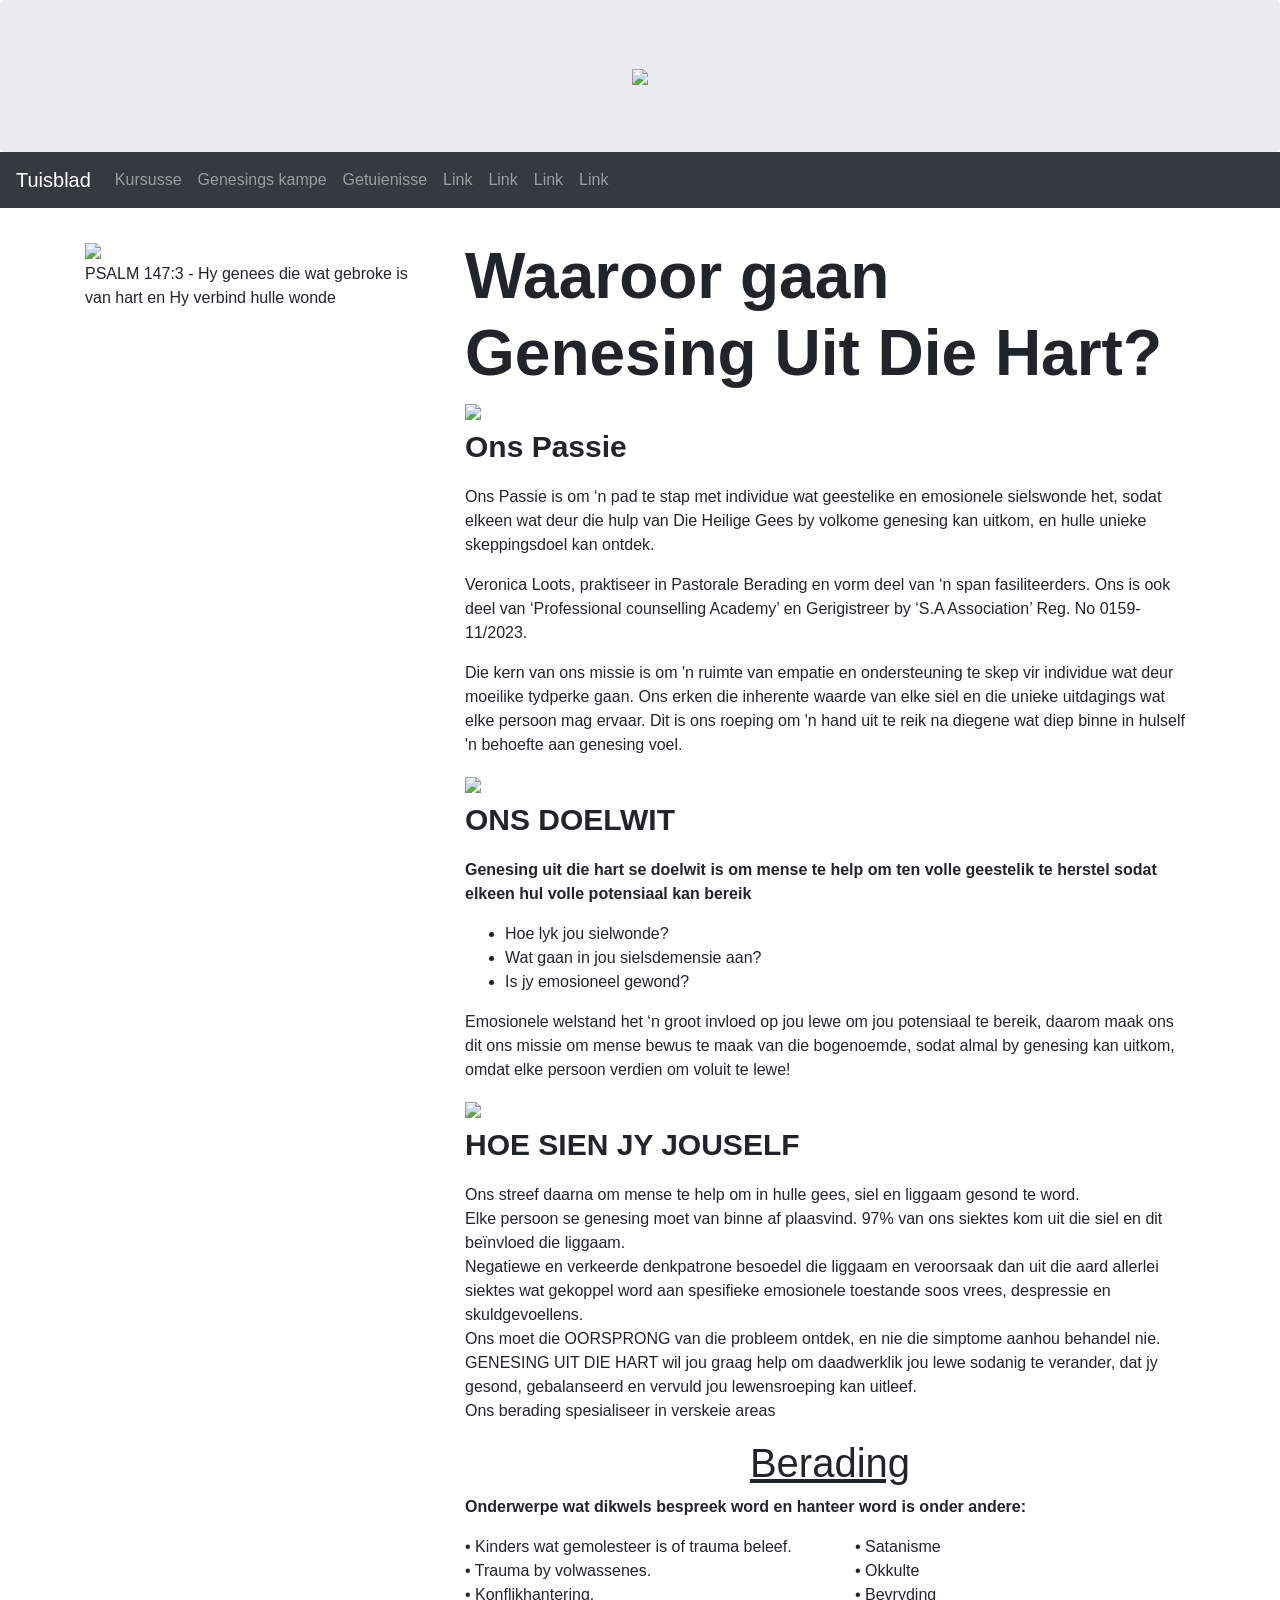
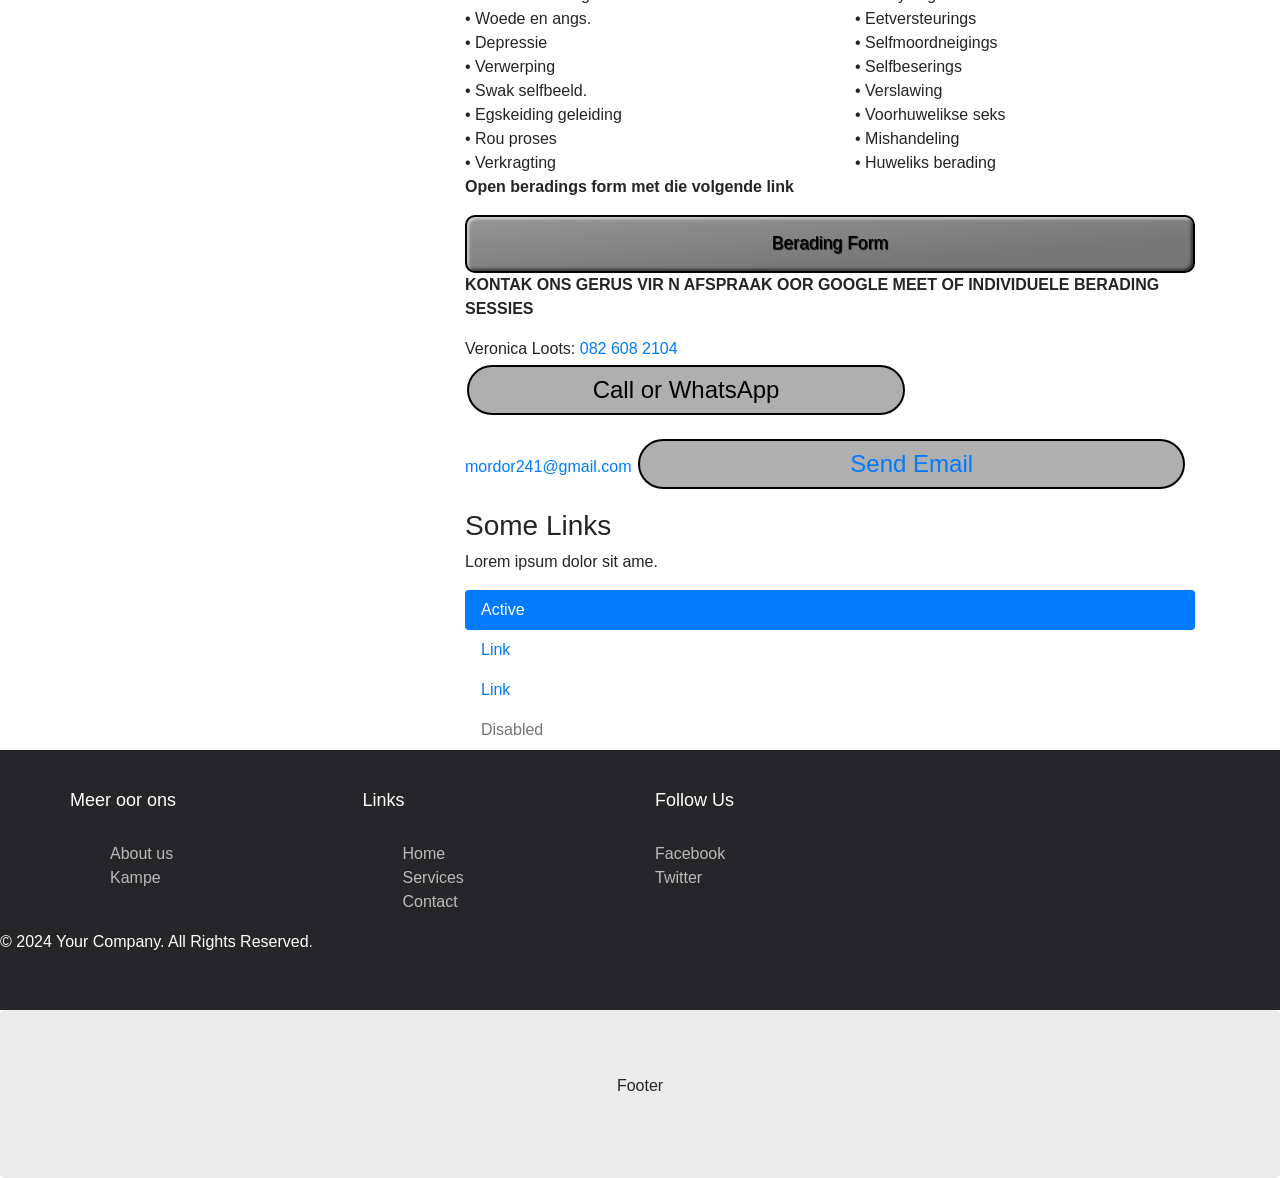
==== index.html @ fda1086a "Add files via upload" ====
<!DOCTYPE html>
<html lang="en">
<head>
  <title>Genesing uit die hart.co.za</title>
  <meta charset="utf-8">
  <meta name="viewport" content="width=device-width, initial-scale=1">
  <link rel="stylesheet" href="https://cdn.jsdelivr.net/npm/bootstrap@4.6.2/dist/css/bootstrap.min.css">
  <script src="https://cdn.jsdelivr.net/npm/jquery@3.7.1/dist/jquery.slim.min.js"></script>
  <script src="https://cdn.jsdelivr.net/npm/popper.js@1.16.1/dist/umd/popper.min.js"></script>
  <script src="https://cdn.jsdelivr.net/npm/bootstrap@4.6.2/dist/js/bootstrap.bundle.min.js"></script>
  <style>
     /* Full screen overlay */
#loader-wrapper {
  position: fixed;
  top: 0;
  left: 0;
  width: 100%;
  height: 100%;
  background: #222;
  display: flex;
  justify-content: center;
  align-items: center;
  z-index: 9999;
  transition: opacity 0.5s ease;
}

/* The animated spinner */
.loader {
  border: 8px solid #f3f3f3;
  border-top: 8px solid #0400ff;
  border-radius: 50%;
  width: 60px;
  height: 60px;
  animation: spin 1s linear infinite;
}

@keyframes spin {
  0% { transform: rotate(0deg); }
  100% { transform: rotate(360deg); }
}

/* Class to hide the loader */
.loader-hidden {
  opacity: 0;
  visibility: hidden;
}
  .fakeimg {
    height: 400x;
    background: #ffffff;
  }
   th, td {
    border-style: solid;
  border-color: #000000;
}
.text-columns {
  column-count: 2;
  column-gap: 50px;
}
 #myDIV{
            background:rgb(94, 133, 139);
            border:3px solid rgb(0, 0, 0);
            padding:5px;
            margin:5px ;
        }
.form {
  border: 2px solid rgb(0, 0, 0);
  line-height: 2.5;
  width: 100%;
  padding: 5px;
  font-size: 1.10rem;
  text-align: center;
  color: rgb(0, 0, 0);
  text-shadow: 1px 1px 1px black;
  border-radius: 10px;
  background-color: rgb(151, 148, 148);
  background-image: linear-gradient(
    to top left,
    rgb(0 0 0 / 0.2),
    rgb(0 0 0 / 0.2) 30%,
    transparent
  );
  box-shadow:
    inset 2px 2px 3px rgb(255 255 255 / 0.6),
    inset -2px -2px 3px rgb(0 0 0 / 0.6);
}

.form:hover {
  background-color: rgb(0, 174, 255);
}

.form:active {
  box-shadow:
    inset -2px -2px 3px rgb(255 255 255 / 0.6),
    inset 2px 2px 3px rgb(0 0 0 / 0.6);
}
.button {
  border: none;
  color: white;
  padding: 16px 32px;
  text-align: center;
  text-decoration: none;
  display: inline-block;
  font-size: 16px;
  margin: 4px 2px;
  transition-duration: 0.4s;
  cursor: pointer;
}

.button1 {
  background-color: rgb(175, 175, 175);
  border-radius: 100px;
  border: 2px solid #000000;
  padding: 5px;
  width: 75%;
  height: 50px;
  color: rgb(0, 0, 0);
}

.button1:hover {
  background-color: #32d8ee;
  color: rgb(0, 0, 0);
}
.button2 {
  background-color: rgb(175, 175, 175);
  border-radius: 100px;
  border: 2px solid #000000;
  padding: 5px;
  width: 60%;
  height: 50px;
  color: rgb(0, 0, 0);
}

.button2:hover {
  background-color: #32d8ee;
  color: rgb(0, 0, 0);
}
.footer {
  background-color: #24262b;
  padding: 40px 0;
  color: #ffffff;
}
.footer-container {
  max-width: 1170px;
  margin: auto;
  display: flex;
  flex-wrap: wrap; /* Allows items to move to the next line on small screens */
}
.footer-col {
  width: 25%; /* Four columns on desktop */
  padding: 0 15px;
}
.footer-col h4 {
  font-size: 18px;
  margin-bottom: 30px;
}
.footer-col ul {
  list-style: none;
}
.footer-col a {
  color: #bbbbbb;
  text-decoration: none;
  display: block;
  transition: 0.3s;
}
.footer-col a:hover {
  color: #ffffff;
  padding-left: 8px;
}

/* 3. Media Queries for Responsiveness */
@media (max-width: 767px) {
  .footer-col {
    width: 50%; /* Two columns on tablets */
    margin-bottom: 30px;
  }
}
@media (max-width: 574px) {
  .footer-col {
    width: 100%; /* Single column on phones */
  }
}
  </style>
</head>
<body>
  <div id="loader-wrapper">
  <div class="loader"></div>
</div>

<div class="jumbotron text-center" style="margin-bottom:0">
   <img src="IMG./Genesinguitdiehartondek.png" style="max-width:100%;height:auto;">
</div>

<nav class="navbar navbar-expand-sm bg-dark navbar-dark">
  <a class="navbar-brand" href="index.html">Tuisblad</a>
  <button class="navbar-toggler" type="button" data-toggle="collapse" data-target="#collapsibleNavbar">
    <span class="navbar-toggler-icon"></span>
  </button>
  <div class="collapse navbar-collapse" id="collapsibleNavbar">
    <ul class="navbar-nav">
      <li class="nav-item">
        <a class="nav-link" href="Kursusse.html">Kursusse</a>
      </li>
      <li class="nav-item">
        <a class="nav-link" href="Hartskampe.html">Genesings kampe</a>
      </li>
      <li class="nav-item">
        <a class="nav-link" href="Getuienisse.html">Getuienisse</a>
      </li>
      <li class="nav-item">
        <a class="nav-link" href="#">Link</a>
      </li>
      <li class="nav-item">
        <a class="nav-link" href="#">Link</a>
      </li>  
      <li class="nav-item">
        <a class="nav-link" href="#">Link</a>
      </li>
      <li class="nav-item">
        <a class="nav-link" href="#">Link</a>
      </li>  
    </ul>
  </div>  
</nav>

<div class="container" style="margin-top:30px">
  <div class="row">
    <div class="col-sm-4">
      
      
      <div class="fakeimg"><img src="IMG./genesinguitdiehart.png" style="max-width:100%;height:100%;"></div>
      <p>PSALM 147:3 - Hy genees die wat gebroke is van hart en Hy verbind hulle wonde</p>

      <hr class="d-sm-none">
    </div>
    <div class="col-sm-8">
      <h2 style="font-size:5vw"><b>Waaroor gaan Genesing Uit Die Hart?</b></h2>
      
      <div class="fakeimg"><img src="IMG./Help.jpg" style="max-width:100%;height:100%;"></div>
      <p style="font-size:30px"><b>Ons Passie</b></p>
      <p>Ons Passie is om ‘n pad te stap met individue wat geestelike en emosionele sielswonde het, sodat elkeen wat deur die hulp van Die Heilige Gees by volkome genesing kan uitkom, en hulle unieke skeppingsdoel kan ontdek.</p>
<p>Veronica Loots, praktiseer in Pastorale Berading en vorm deel van ‘n span fasiliteerders.
Ons is ook deel van ‘Professional counselling Academy’ en Gerigistreer by ‘S.A Association’ Reg. No 0159-11/2023.</p>

<p>Die kern van ons missie is om 'n ruimte van empatie en ondersteuning te skep vir individue wat deur moeilike tydperke gaan. Ons erken die inherente waarde van elke siel en die unieke uitdagings wat elke persoon mag ervaar. Dit is ons roeping om 'n hand uit te reik na diegene wat diep binne in hulself 'n behoefte aan genesing voel.
  </p>
  
    <hr class="d-sm-none">
    
    
      <div class="fakeimg"><img src="IMG./Praise.jpg" style="max-width:100%;height:100%;"></div>
      <p style="font-size:30px"><b>ONS DOELWIT</b>
      </p>
      <p style="font-size:16px"><b>Genesing uit die hart se doelwit is om mense te help om ten volle geestelik te herstel sodat elkeen hul volle potensiaal kan bereik</b>
      </p>

      <ul>
  <li>Hoe lyk jou sielwonde?</li>
  <li>Wat gaan in jou sielsdemensie aan?</li>
  <li>Is jy emosioneel gewond?</li>
</ul>

<p>Emosionele welstand het ‘n groot invloed op jou lewe om jou potensiaal te bereik, daarom maak ons dit ons missie om mense bewus te maak van die bogenoemde, sodat almal by genesing kan uitkom, omdat elke persoon verdien om voluit te lewe!</p>
<hr class="d-sm-none">
      <div class="fakeimg"><img src="IMG./Hurt.jpg" style="max-width:100%;height:100%;"></div>
      <p style="font-size:30px"><b>HOE SIEN JY JOUSELF</b>
      </p>
      <p style="font-size:16px">Ons streef daarna om mense te help om in hulle gees, siel en liggaam gesond te word.<br>

Elke persoon se genesing moet van binne af plaasvind. 97% van ons siektes kom uit die siel en dit beïnvloed die liggaam.<br>
Negatiewe en verkeerde denkpatrone besoedel die liggaam en veroorsaak dan uit die aard allerlei siektes wat gekoppel word aan spesifieke emosionele toestande soos vrees, despressie en skuldgevoellens.<br>

Ons moet die OORSPRONG van die probleem ontdek, en nie die simptome aanhou behandel nie. <br>GENESING UIT DIE HART wil jou graag help om daadwerklik jou lewe sodanig te verander, dat jy gesond, gebalanseerd en vervuld jou lewensroeping kan uitleef.<br>
Ons berading spesialiseer in verskeie areas
      </p>
    <hr class="d-sm-none">
    <h1 style="text-align:center;"><u>Berading</u></h1>
    <p><b>Onderwerpe wat dikwels bespreek word en hanteer word is onder andere:</b></p>
     <div class="text-columns" style="font-size 3vw">
• Kinders wat gemolesteer is of trauma beleef.<br>
• Trauma by volwassenes.<br>
• Konflikhantering.<br>
• Woede en angs.<br>
• Depressie<br>
• Verwerping<br>
• Swak selfbeeld.<br>
• Egskeiding geleiding<br>
• Rou proses<br>
• Verkragting<br>
• Satanisme<br>
• Okkulte<br>
• Bevryding<br>
• Eetversteurings<br>
• Selfmoordneigings<br>
• Selfbeserings<br>
• Verslawing<br>
• Voorhuwelikse seks<br>
• Mishandeling<br>
• Huweliks berading<br>
 
</div>
<hr class="d-sm-none">
<p><b>Open beradings form met die volgende link</b></p>
<button  class="berading form" type="button" id="toggleDivButton" onclick="toggleDiv()">Berading Form </button>
<div id="myDIV" style="display:none;"><iframe src="https://docs.google.com/forms/d/e/1FAIpQLScS2QBJD5Q4GXz-WVVKVIwo5DK0LX2pcxF8v2shUkhgLqDm-A/viewform?embedded=true" width="100%" height="2003" frameborder="0" marginheight="0" marginwidth="0">Loading…</iframe></div>
<p><b>KONTAK ONS GERUS VIR N AFSPRAAK OOR GOOGLE MEET OF INDIVIDUELE BERADING SESSIES</b></p>
<p>Veronica Loots: <a href="tel:0826082104">082 608 2104</a><br><a href="tel:0826082104">
  <button class="button button2" style="font-size:24px">Call or WhatsApp <i class="fa fa-phone"></i></button></a>
</p>
<div>  <a href="13 JUNIE 2026.pdf" download="13 JUNIE 2026.pdf" target="_blank">mordor241@gmail.com</a> <button class="button button1" style="font-size:24px"> <a href="13 JUNIE 2026.pdf" download="13 JUNIE 2026.pdf" target="_blank">Send Email</a></button></div>
<hr class="d-sm-none">
<p>
  
</p>



<script>
    function toggleDiv() {
        var x = document.getElementById("myDIV");
        if (x.style.display === "none") {
            x.style.display = "block";
        } else {
            x.style.display = "none";
        }
    }
    window.addEventListener("load", () => {
  const loader = document.getElementById("loader-wrapper");
  loader.classList.add("loader-hidden");
});
function setCookie(cname, cvalue, exdays) {
  const d = new Date();
  d.setTime(d.getTime() + (exdays * 24 * 60 * 60 * 1000));
  let expires = "expires="+d.toUTCString();
  document.cookie = cname + "=" + cvalue + ";" + expires + ";path=/";
}

function getCookie(cname) {
  let name = cname + "=";
  let ca = document.cookie.split(';');
  for(let i = 0; i < ca.length; i++) {
    let c = ca[i];
    while (c.charAt(0) == ' ') {
      c = c.substring(1);
    }
    if (c.indexOf(name) == 0) {
      return c.substring(name.length, c.length);
    }
  }
  return "";
}

function checkCookie() {
  let user = getCookie("username");
  if (user != "") {
    alert("Welcome again " + user);
  } else {
    user = prompt("Please enter your name:", "");
    if (user != "" && user != null) {
      setCookie("username", user, 365);
    }
  }
}
</script>

      <h3>Some Links</h3>
      <p>Lorem ipsum dolor sit ame.</p>
      <ul class="nav nav-pills flex-column">
        <li class="nav-item">
          <a class="nav-link active" href="#">Active</a>
        </li>
        <li class="nav-item">
          <a class="nav-link" href="#">Link</a>
        </li>
        <li class="nav-item">
          <a class="nav-link" href="#">Link</a>
        </li>
        <li class="nav-item">
          <a class="nav-link disabled" href="#">Disabled</a>
        </li>
      </ul>
    </div>
  </div>
</div>
</div>

<footer class="footer">
  <div class="footer-container">
    <div class="footer-col">
      <h4>Meer oor ons</h4>
      <ul>
        <li><a href="#">About us</a></li>
        <li><a href="#">Kampe</a></li>
      </ul>
    </div>
    <div class="footer-col">
      <h4>Links</h4>
      <ul>
        <li><a href="#">Home</a></li>
        <li><a href="#">Services</a></li>
        <li><a href="#">Contact</a></li>
      </ul>
    </div>
    <div class="footer-col">
      <h4>Follow Us</h4>
      <div class="social-links">
        <a href="#">Facebook</a>
        <a href="#">Twitter</a>
      </div>
    </div>
  </div>
  <div class="footer-bottom">
    <p>&copy; 2024 Your Company. All Rights Reserved.</p>
  </div>
</footer>
<div class="jumbotron text-center" style="margin-bottom:0">
  <p>Footer</p>
</div>

</body>
</html>
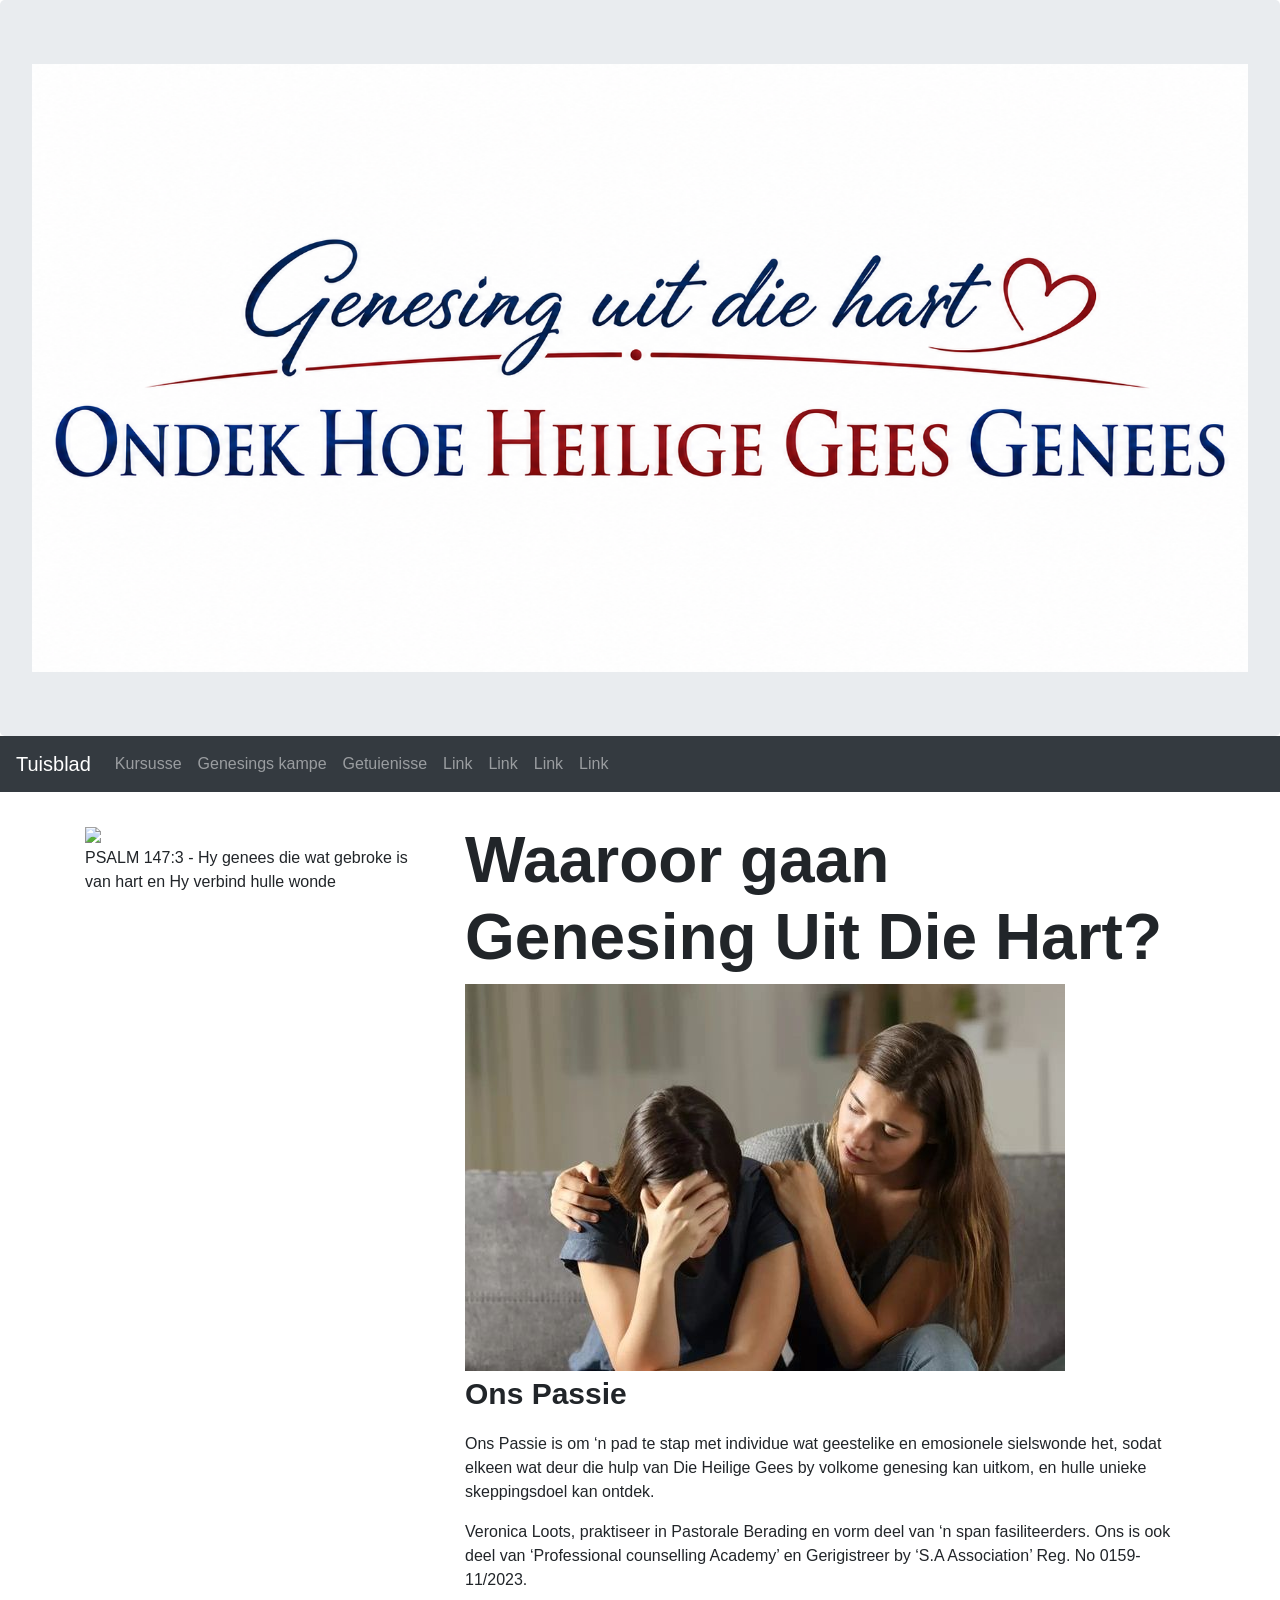
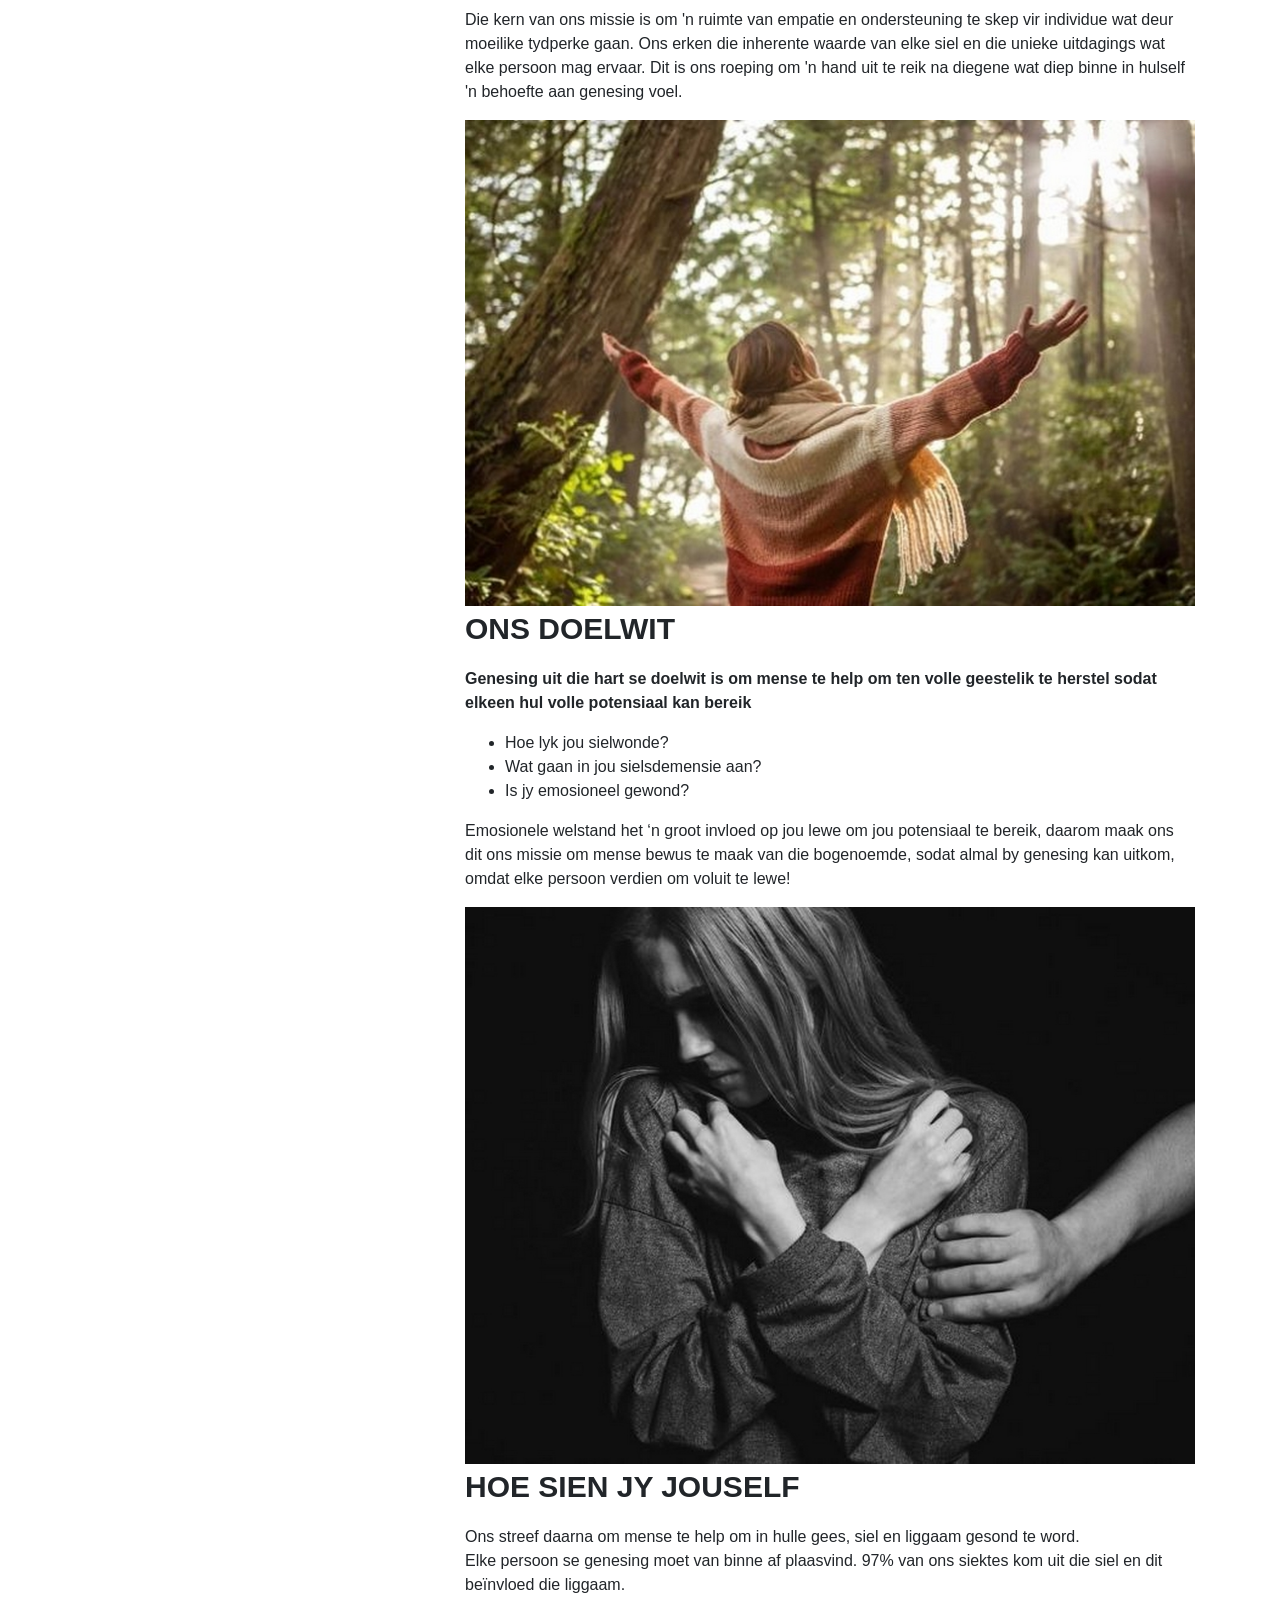
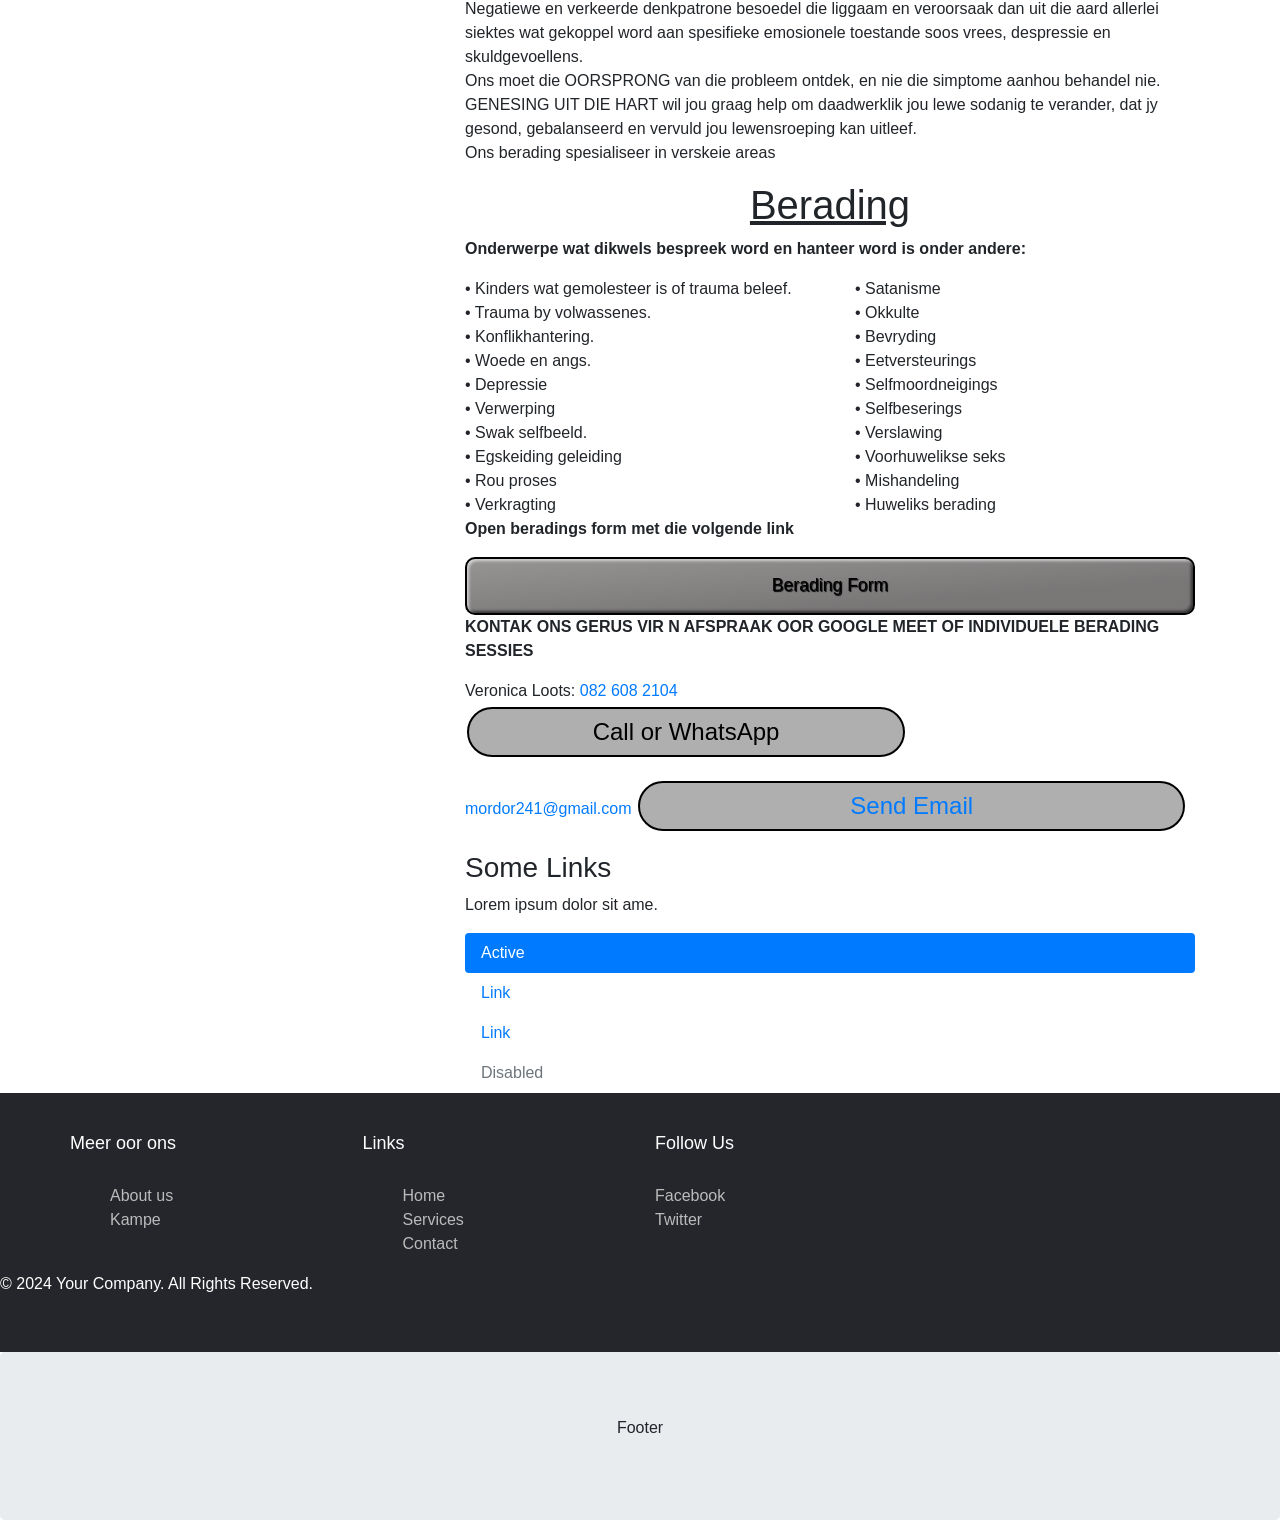
==== commit 0e8aa021: "Changes made" ====
--- a/index.html
+++ b/index.html
@@ -187,7 +187,7 @@
 </div>
 
 <div class="jumbotron text-center" style="margin-bottom:0">
-   <img src="IMG./Genesinguitdiehartondek.png" style="max-width:100%;height:auto;">
+   <img src="Genesinguitdiehartondek.png" style="max-width:100%;height:auto;">
 </div>
 
 <nav class="navbar navbar-expand-sm bg-dark navbar-dark">
@@ -227,7 +227,7 @@
     <div class="col-sm-4">
       
       
-      <div class="fakeimg"><img src="IMG./genesinguitdiehart.png" style="max-width:100%;height:100%;"></div>
+      <div class="fakeimg"><img src="genesinguitdiehart.png" style="max-width:100%;height:100%;"></div>
       <p>PSALM 147:3 - Hy genees die wat gebroke is van hart en Hy verbind hulle wonde</p>
 
       <hr class="d-sm-none">
@@ -235,7 +235,7 @@
     <div class="col-sm-8">
       <h2 style="font-size:5vw"><b>Waaroor gaan Genesing Uit Die Hart?</b></h2>
       
-      <div class="fakeimg"><img src="IMG./Help.jpg" style="max-width:100%;height:100%;"></div>
+      <div class="fakeimg"><img src="Help.jpg" style="max-width:100%;height:100%;"></div>
       <p style="font-size:30px"><b>Ons Passie</b></p>
       <p>Ons Passie is om ‘n pad te stap met individue wat geestelike en emosionele sielswonde het, sodat elkeen wat deur die hulp van Die Heilige Gees by volkome genesing kan uitkom, en hulle unieke skeppingsdoel kan ontdek.</p>
 <p>Veronica Loots, praktiseer in Pastorale Berading en vorm deel van ‘n span fasiliteerders.
@@ -247,7 +247,7 @@
     <hr class="d-sm-none">
     
     
-      <div class="fakeimg"><img src="IMG./Praise.jpg" style="max-width:100%;height:100%;"></div>
+      <div class="fakeimg"><img src="Praise.jpg" style="max-width:100%;height:100%;"></div>
       <p style="font-size:30px"><b>ONS DOELWIT</b>
       </p>
       <p style="font-size:16px"><b>Genesing uit die hart se doelwit is om mense te help om ten volle geestelik te herstel sodat elkeen hul volle potensiaal kan bereik</b>
@@ -261,7 +261,7 @@
 
 <p>Emosionele welstand het ‘n groot invloed op jou lewe om jou potensiaal te bereik, daarom maak ons dit ons missie om mense bewus te maak van die bogenoemde, sodat almal by genesing kan uitkom, omdat elke persoon verdien om voluit te lewe!</p>
 <hr class="d-sm-none">
-      <div class="fakeimg"><img src="IMG./Hurt.jpg" style="max-width:100%;height:100%;"></div>
+      <div class="fakeimg"><img src="Hurt.jpg" style="max-width:100%;height:100%;"></div>
       <p style="font-size:30px"><b>HOE SIEN JY JOUSELF</b>
       </p>
       <p style="font-size:16px">Ons streef daarna om mense te help om in hulle gees, siel en liggaam gesond te word.<br>
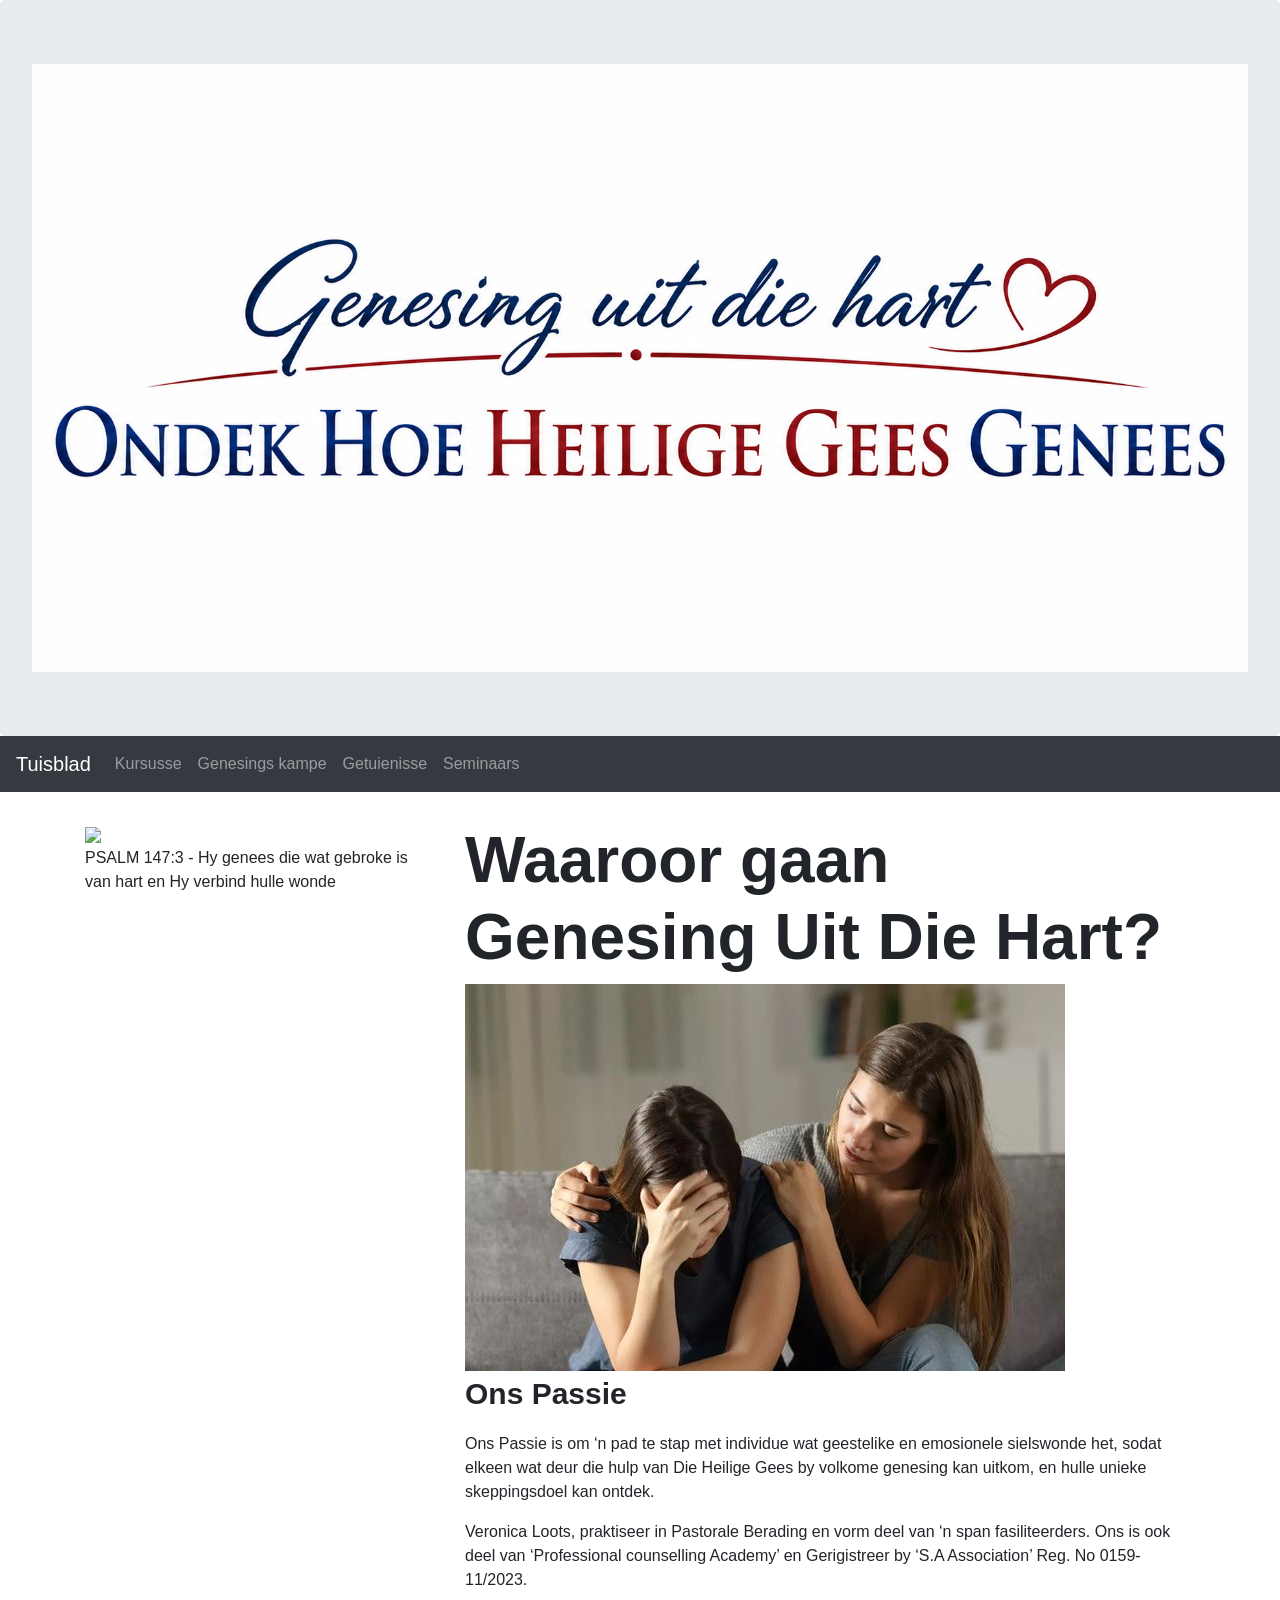
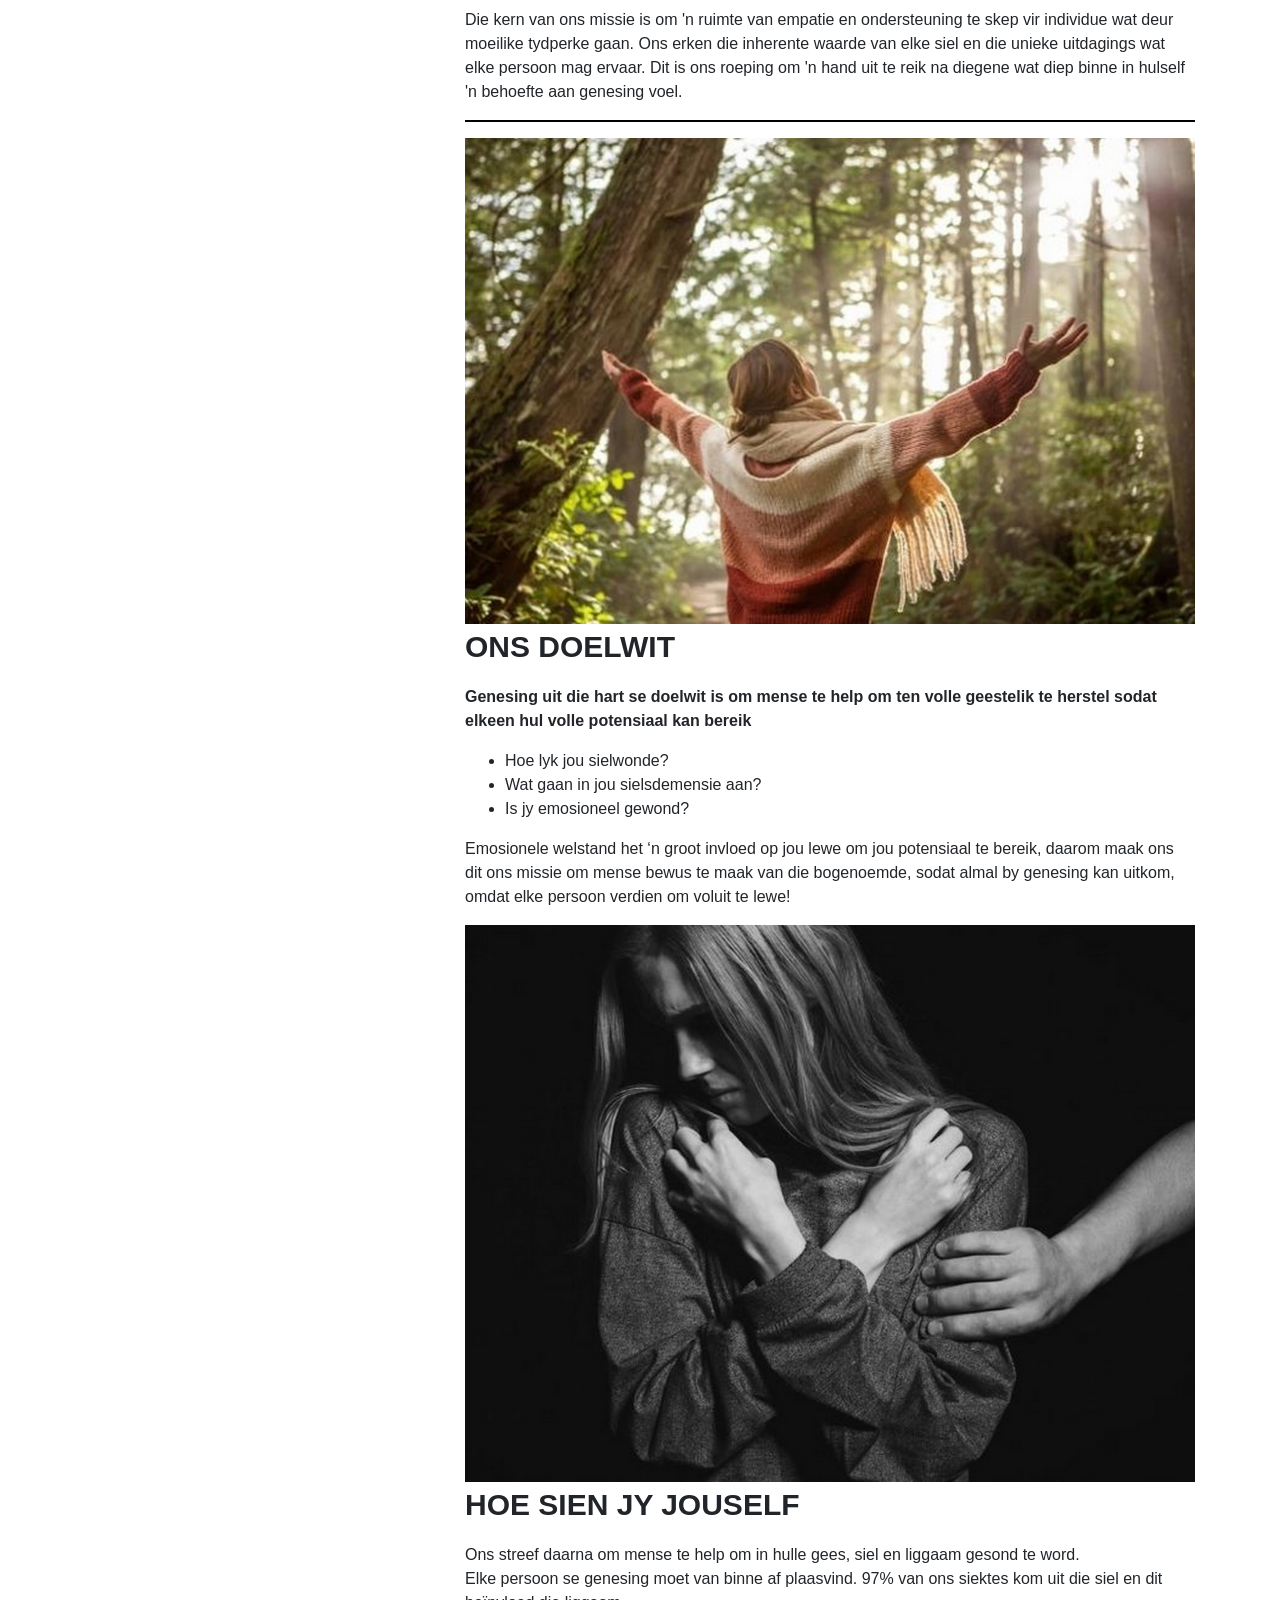
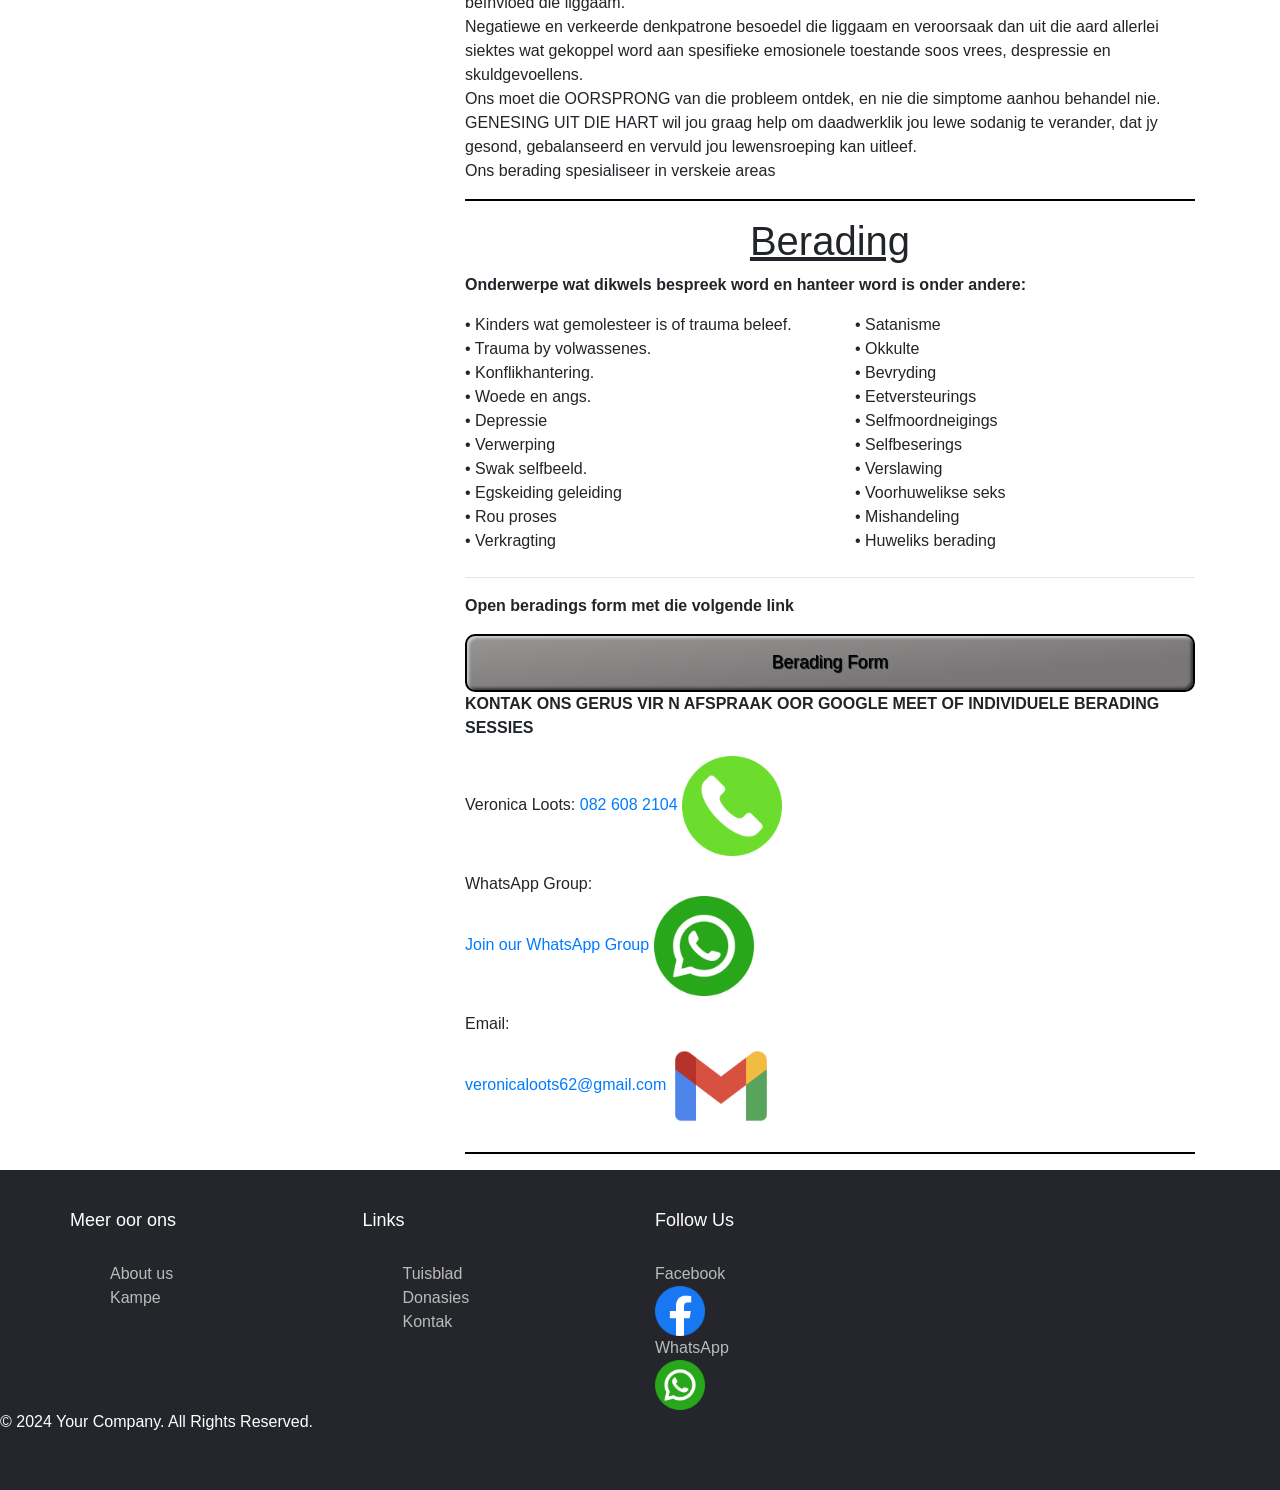
==== commit 3eaf9e7a: "changes" ====
--- a/index.html
+++ b/index.html
@@ -207,17 +207,8 @@
         <a class="nav-link" href="Getuienisse.html">Getuienisse</a>
       </li>
       <li class="nav-item">
-        <a class="nav-link" href="#">Link</a>
+        <a class="nav-link" href="Seminaars.html">Seminaars</a>
       </li>
-      <li class="nav-item">
-        <a class="nav-link" href="#">Link</a>
-      </li>  
-      <li class="nav-item">
-        <a class="nav-link" href="#">Link</a>
-      </li>
-      <li class="nav-item">
-        <a class="nav-link" href="#">Link</a>
-      </li>  
     </ul>
   </div>  
 </nav>
@@ -244,7 +235,7 @@
 <p>Die kern van ons missie is om 'n ruimte van empatie en ondersteuning te skep vir individue wat deur moeilike tydperke gaan. Ons erken die inherente waarde van elke siel en die unieke uitdagings wat elke persoon mag ervaar. Dit is ons roeping om 'n hand uit te reik na diegene wat diep binne in hulself 'n behoefte aan genesing voel.
   </p>
   
-    <hr class="d-sm-none">
+    <hr style="height:2px;border-width:0;color:rgb(0, 0, 0);background-color:rgb(0, 0, 0)">
     
     
       <div class="fakeimg"><img src="Praise.jpg" style="max-width:100%;height:100%;"></div>
@@ -272,11 +263,11 @@
 Ons moet die OORSPRONG van die probleem ontdek, en nie die simptome aanhou behandel nie. <br>GENESING UIT DIE HART wil jou graag help om daadwerklik jou lewe sodanig te verander, dat jy gesond, gebalanseerd en vervuld jou lewensroeping kan uitleef.<br>
 Ons berading spesialiseer in verskeie areas
       </p>
-    <hr class="d-sm-none">
+   <hr style="height:2px;border-width:0;color:rgb(0, 0, 0);background-color:rgb(0, 0, 0)">
     <h1 style="text-align:center;"><u>Berading</u></h1>
     <p><b>Onderwerpe wat dikwels bespreek word en hanteer word is onder andere:</b></p>
      <div class="text-columns" style="font-size 3vw">
-• Kinders wat gemolesteer is of trauma beleef.<br>
+      <p>• Kinders wat gemolesteer is of trauma beleef.<br>
 • Trauma by volwassenes.<br>
 • Konflikhantering.<br>
 • Woede en angs.<br>
@@ -296,18 +287,27 @@
 • Voorhuwelikse seks<br>
 • Mishandeling<br>
 • Huweliks berading<br>
+</p>
+
  
 </div>
-<hr class="d-sm-none">
+
+<hr sm-de-none>
+
 <p><b>Open beradings form met die volgende link</b></p>
 <button  class="berading form" type="button" id="toggleDivButton" onclick="toggleDiv()">Berading Form </button>
 <div id="myDIV" style="display:none;"><iframe src="https://docs.google.com/forms/d/e/1FAIpQLScS2QBJD5Q4GXz-WVVKVIwo5DK0LX2pcxF8v2shUkhgLqDm-A/viewform?embedded=true" width="100%" height="2003" frameborder="0" marginheight="0" marginwidth="0">Loading…</iframe></div>
 <p><b>KONTAK ONS GERUS VIR N AFSPRAAK OOR GOOGLE MEET OF INDIVIDUELE BERADING SESSIES</b></p>
-<p>Veronica Loots: <a href="tel:0826082104">082 608 2104</a><br><a href="tel:0826082104">
-  <button class="button button2" style="font-size:24px">Call or WhatsApp <i class="fa fa-phone"></i></button></a>
+<p>Veronica Loots: <a href="tel:0826082104">082 608 2104</a><a href="tel:0826082104">
+  <a href="tel:0826082104" target="_blank"><img src="phone.png" alt="WhatsApp" width="100" height="100" style="text-align: center;"></a>
 </p>
-<div>  <a href="13 JUNIE 2026.pdf" download="13 JUNIE 2026.pdf" target="_blank">mordor241@gmail.com</a> <button class="button button1" style="font-size:24px"> <a href="13 JUNIE 2026.pdf" download="13 JUNIE 2026.pdf" target="_blank">Send Email</a></button></div>
-<hr class="d-sm-none">
+<p>
+  WhatsApp Group:<br><a href="https://chat.whatsapp.com/FasJwvsKpbd2we7eVhpqoA" target="_blank">Join our WhatsApp Group</a>
+  <a href=https://chat.whatsapp.com/FasJwvsKpbd2we7eVhpqoA" target="_blank"><img src="whatsapp.png" alt="WhatsApp" width="100" height="100" style="text-align: center;"></a>
+</p>
+ Email:<br><a href="mailto:veronicaloots62@gmail.com">veronicaloots62@gmail.com</a> <a href="mailto:veronicaloots62@gmail.com" target="_blank"><img src="communication.png" alt="Email" width="100" height="100" style="text-align: center;"></a>
+
+<hr style="height:2px;border-width:0;color:rgb(0, 0, 0);background-color:rgb(0, 0, 0)">
 <p>
   
 </p>
@@ -362,22 +362,7 @@
 }
 </script>
 
-      <h3>Some Links</h3>
-      <p>Lorem ipsum dolor sit ame.</p>
-      <ul class="nav nav-pills flex-column">
-        <li class="nav-item">
-          <a class="nav-link active" href="#">Active</a>
-        </li>
-        <li class="nav-item">
-          <a class="nav-link" href="#">Link</a>
-        </li>
-        <li class="nav-item">
-          <a class="nav-link" href="#">Link</a>
-        </li>
-        <li class="nav-item">
-          <a class="nav-link disabled" href="#">Disabled</a>
-        </li>
-      </ul>
+    
     </div>
   </div>
 </div>
@@ -388,23 +373,24 @@
     <div class="footer-col">
       <h4>Meer oor ons</h4>
       <ul>
-        <li><a href="#">About us</a></li>
-        <li><a href="#">Kampe</a></li>
+        <li><a href="Meer oor ons.html">About us</a></li>
+        <li><a href="Hartskampe.html">Kampe</a></li>
       </ul>
     </div>
     <div class="footer-col">
       <h4>Links</h4>
       <ul>
-        <li><a href="#">Home</a></li>
-        <li><a href="#">Services</a></li>
-        <li><a href="#">Contact</a></li>
+        <li><a href="index.html">Tuisblad</a></li>
+        <li><a href="Donasies.html">Donasies</a></li>
+        <li><a href="Kontak.html">Kontak</a></li>
       </ul>
     </div>
     <div class="footer-col">
       <h4>Follow Us</h4>
       <div class="social-links">
-        <a href="#">Facebook</a>
-        <a href="#">Twitter</a>
+        <a href="https://web.facebook.com/genesinguitdiehart">Facebook</a><a href="https://web.facebook.com/share/p/1BEAXoa2Cj/" target="_blank"><img src="facebook.png" alt="Facebook" width="50" height="50"></a>
+           <a href="tel:0826082104">WhatsApp</a><a href="tel:0826082104" target="_blank"><img src="whatsapp.png" alt="WhatsApp" width="50" height="50"></a>
+        
       </div>
     </div>
   </div>
@@ -412,9 +398,7 @@
     <p>&copy; 2024 Your Company. All Rights Reserved.</p>
   </div>
 </footer>
-<div class="jumbotron text-center" style="margin-bottom:0">
-  <p>Footer</p>
-</div>
+
 
 </body>
 </html>
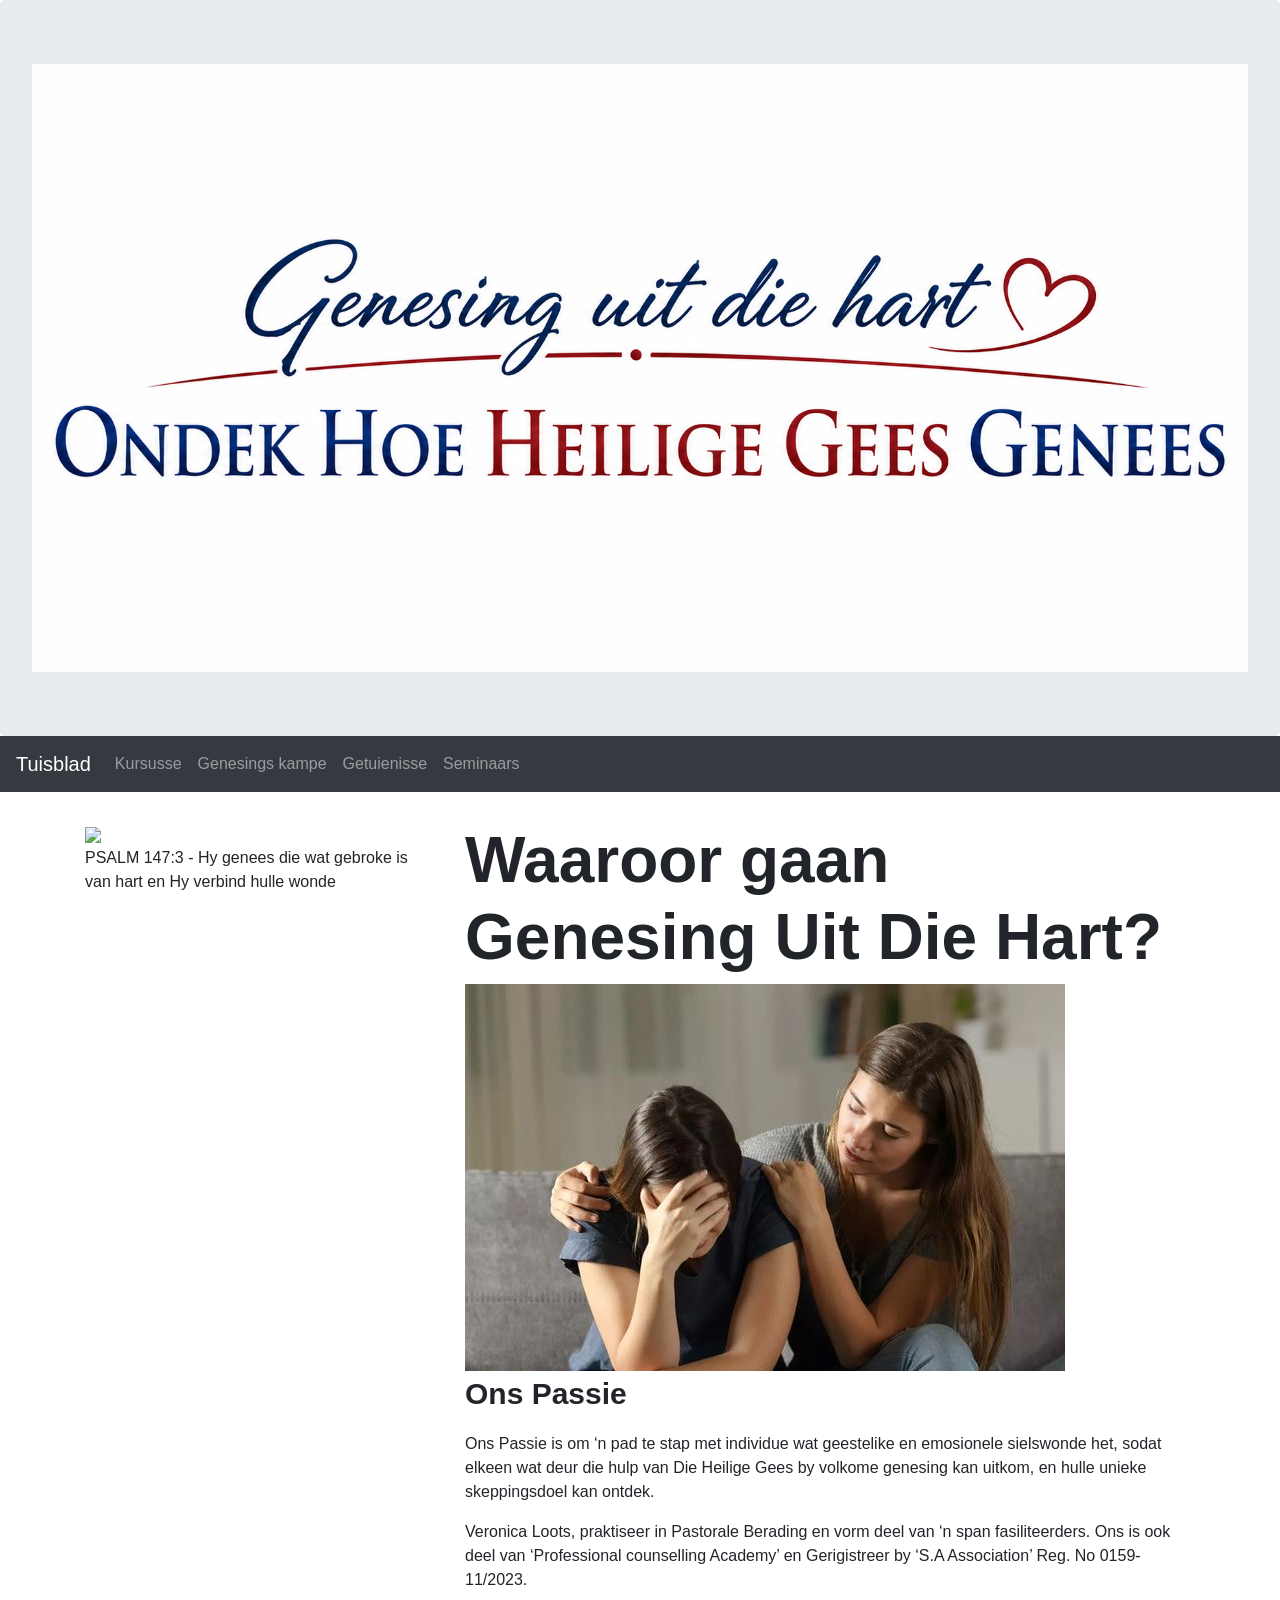
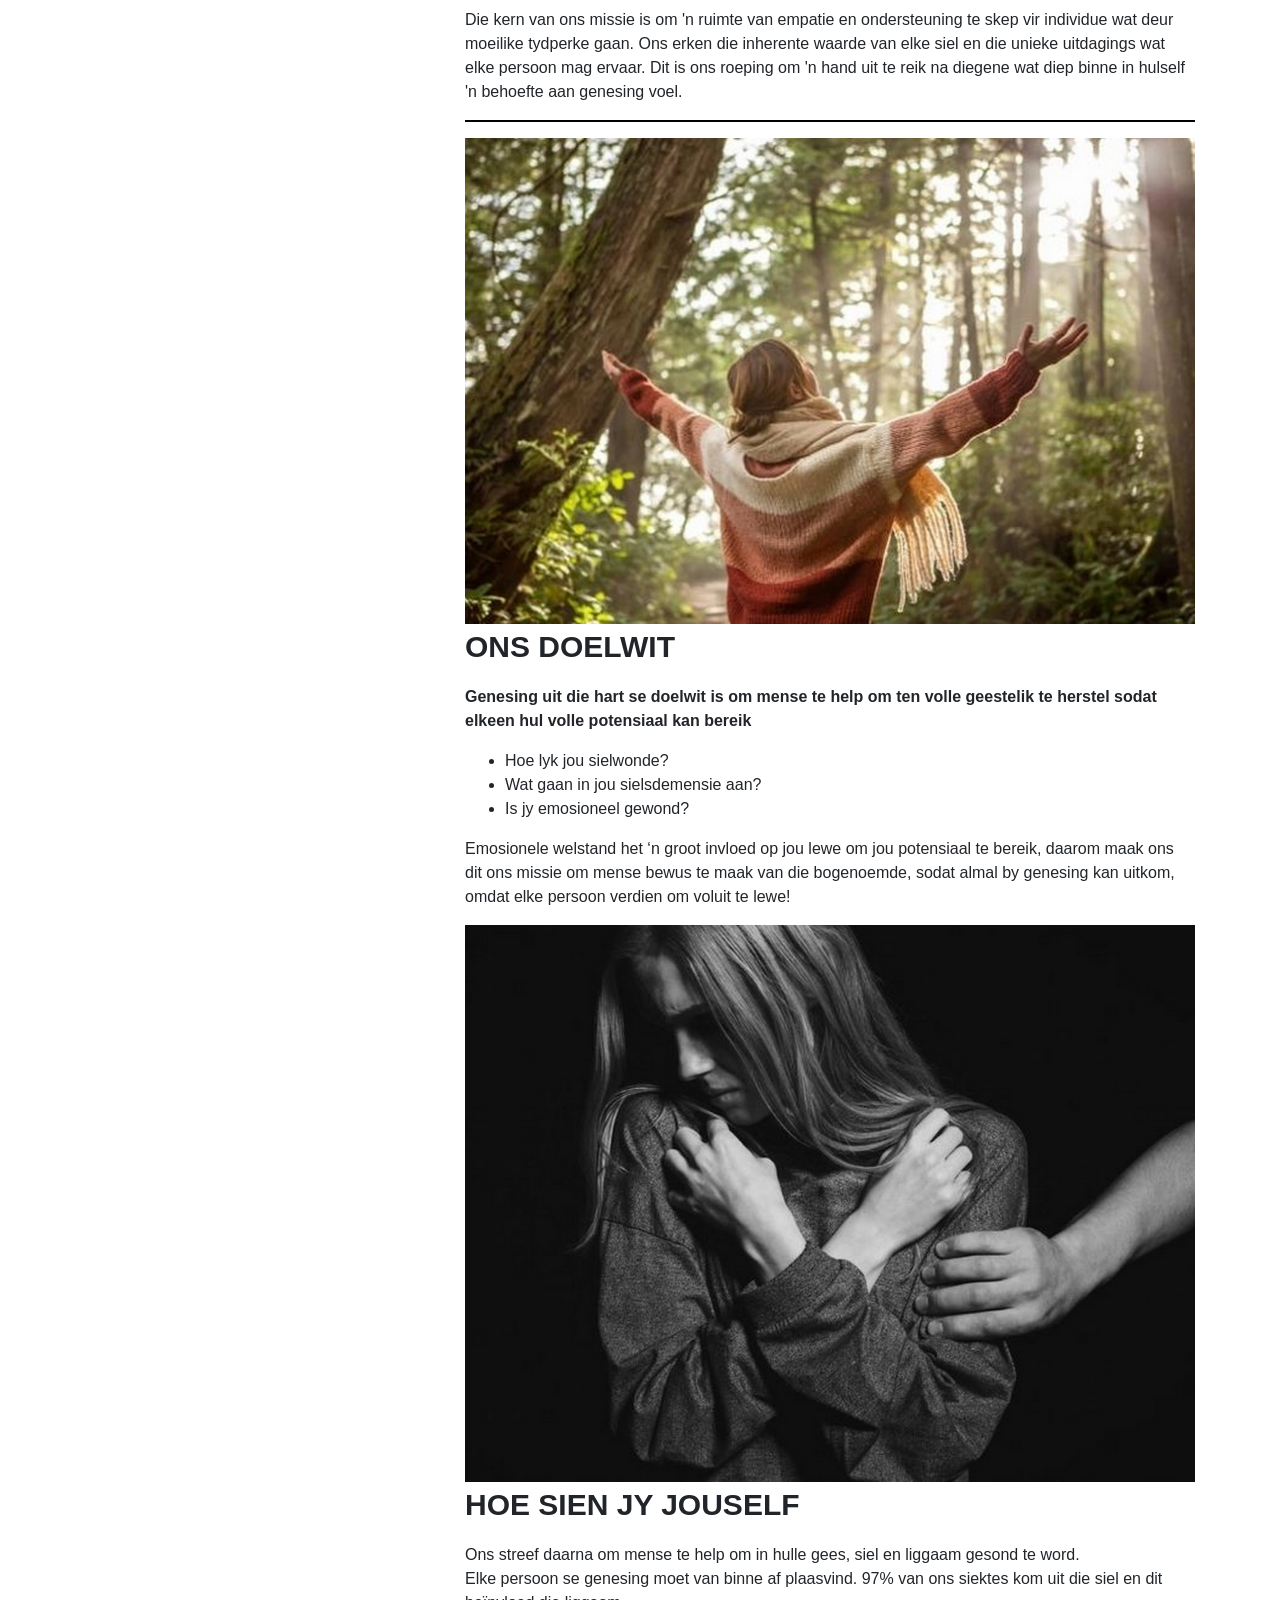
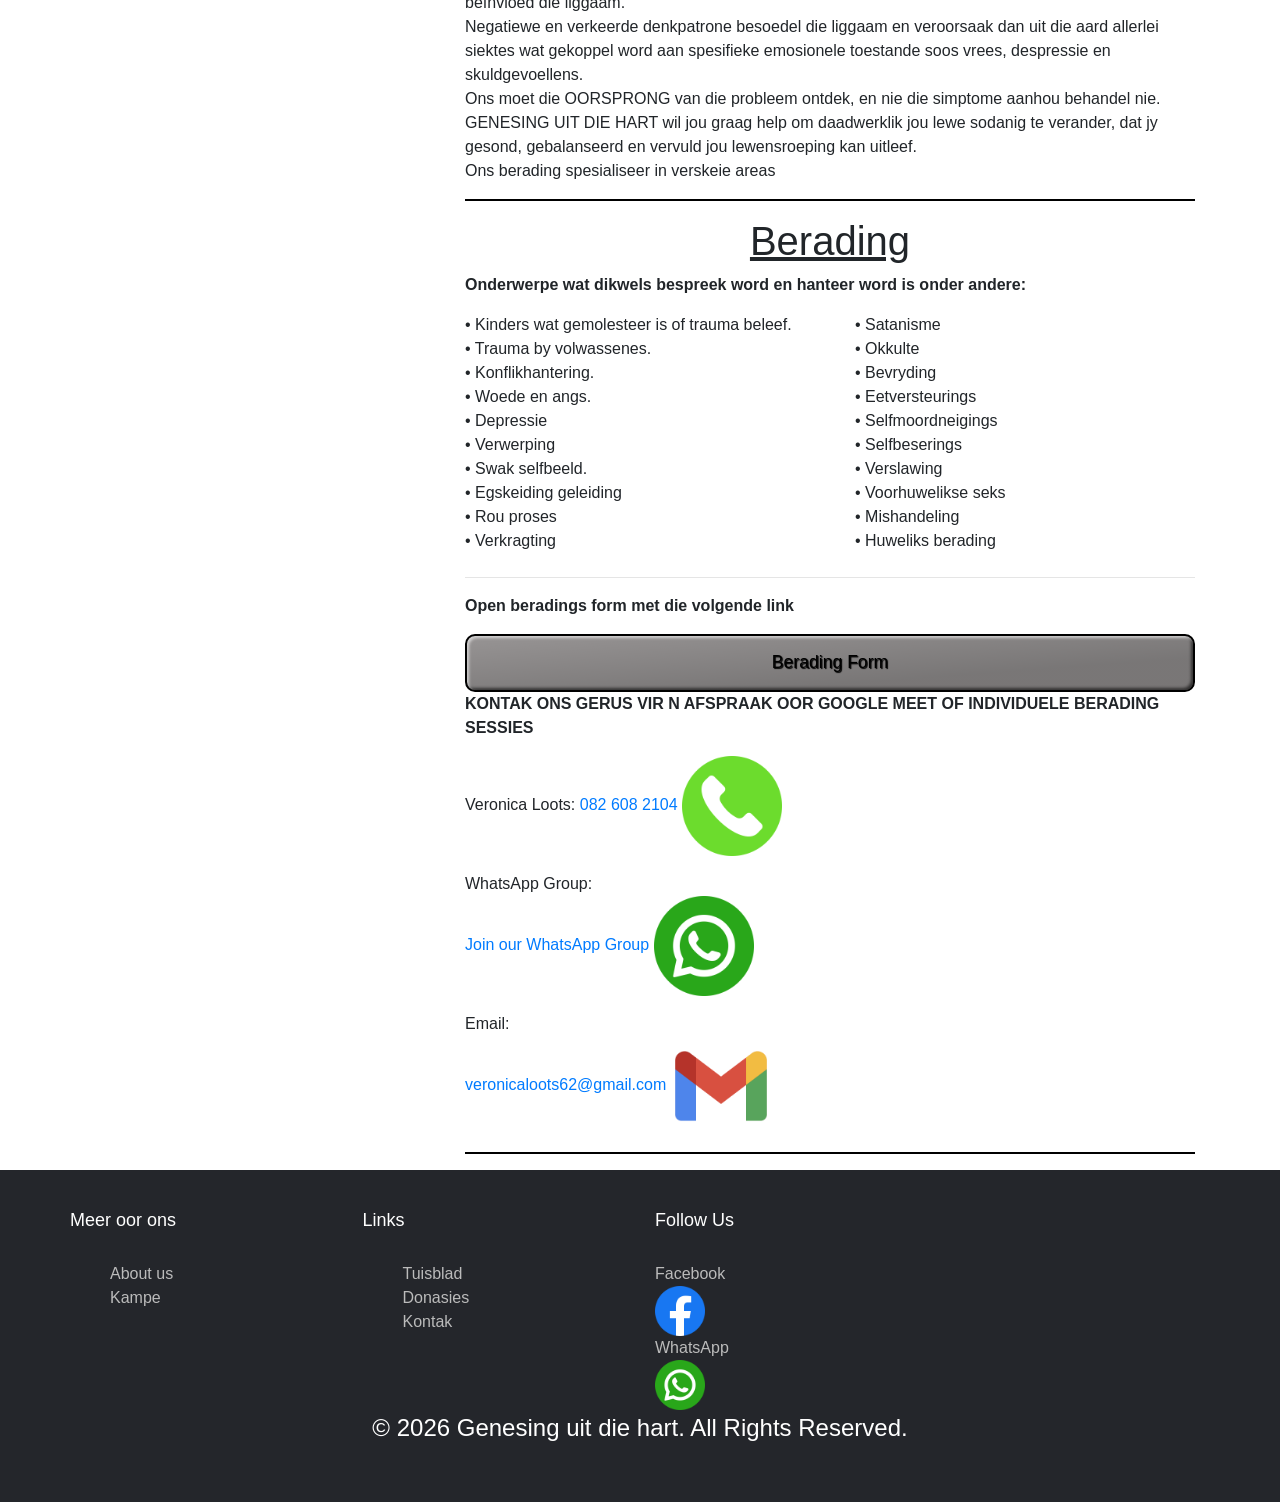
==== commit ccb88739: "changes" ====
--- a/index.html
+++ b/index.html
@@ -395,7 +395,7 @@
     </div>
   </div>
   <div class="footer-bottom">
-    <p>&copy; 2024 Your Company. All Rights Reserved.</p>
+    <p style="text-align: center; font-size: 24px;">&copy; 2026 Genesing uit die hart. All Rights Reserved.</p>
   </div>
 </footer>
 
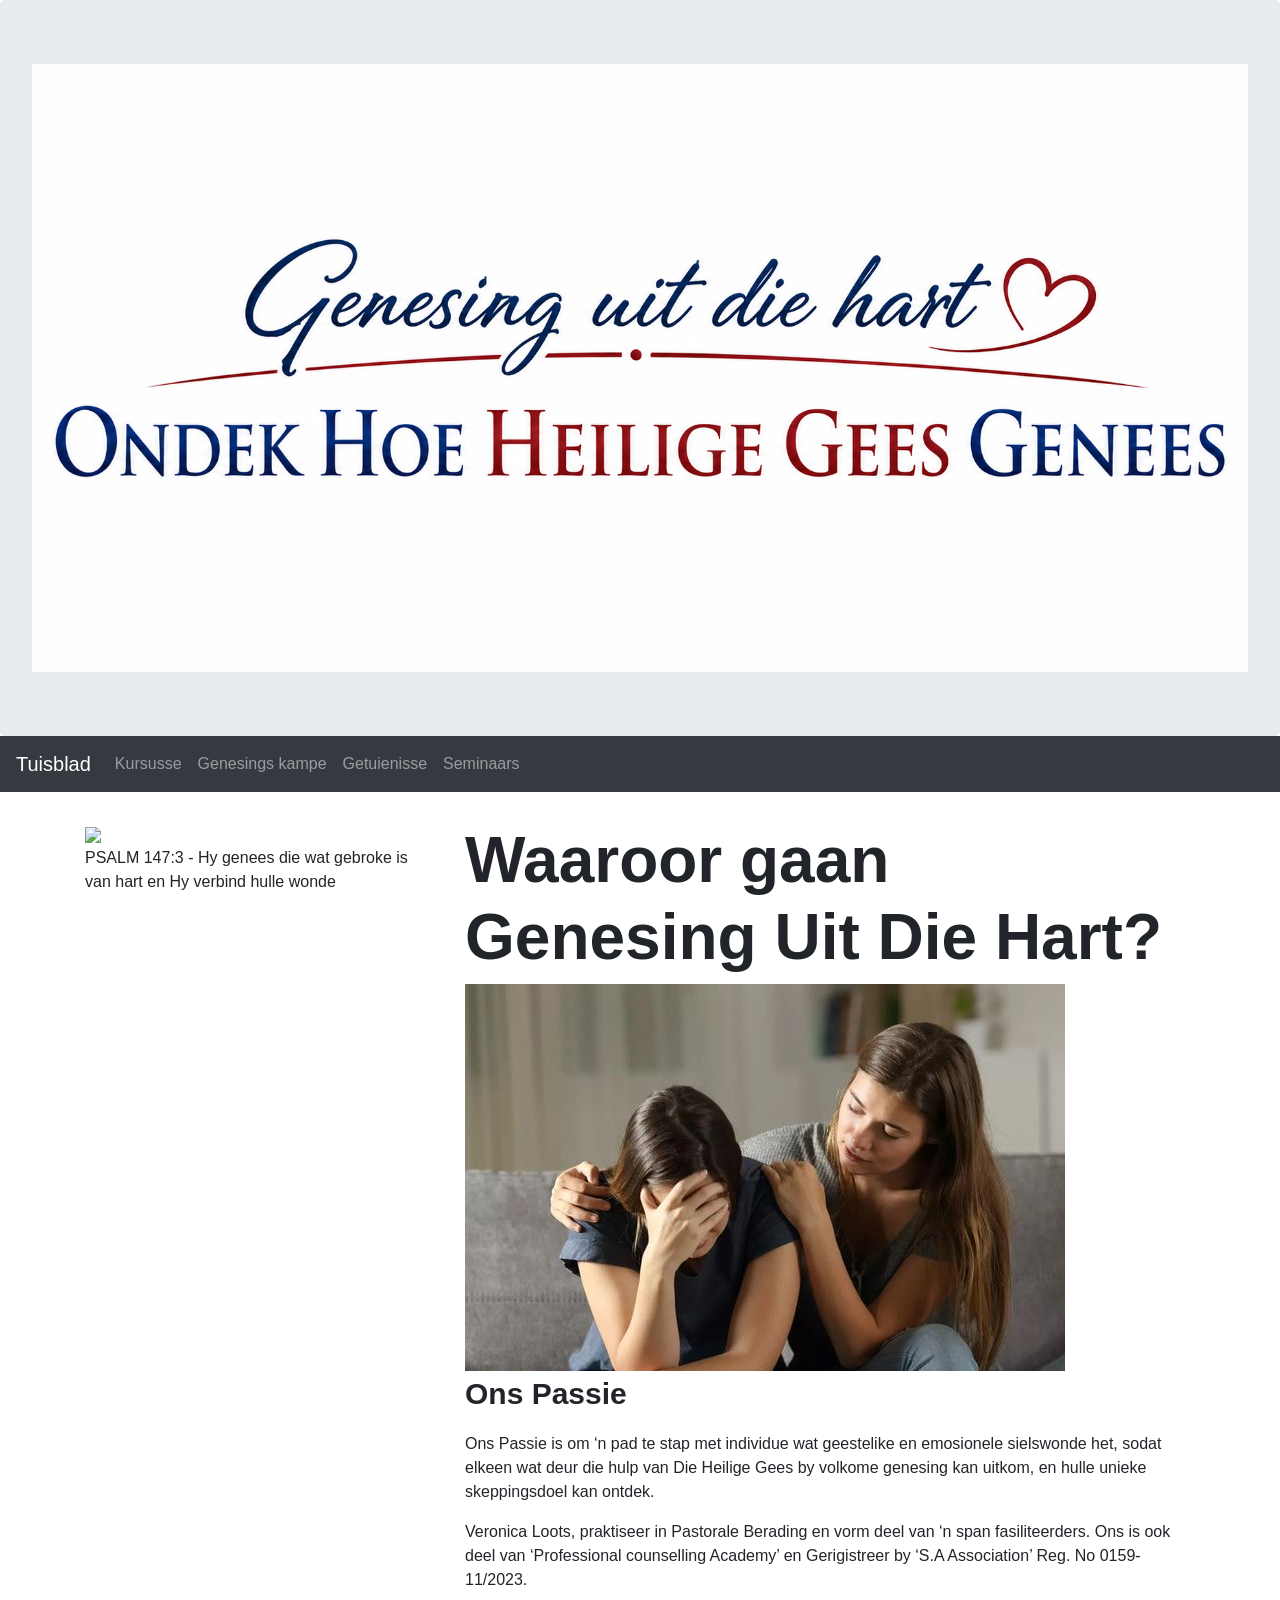
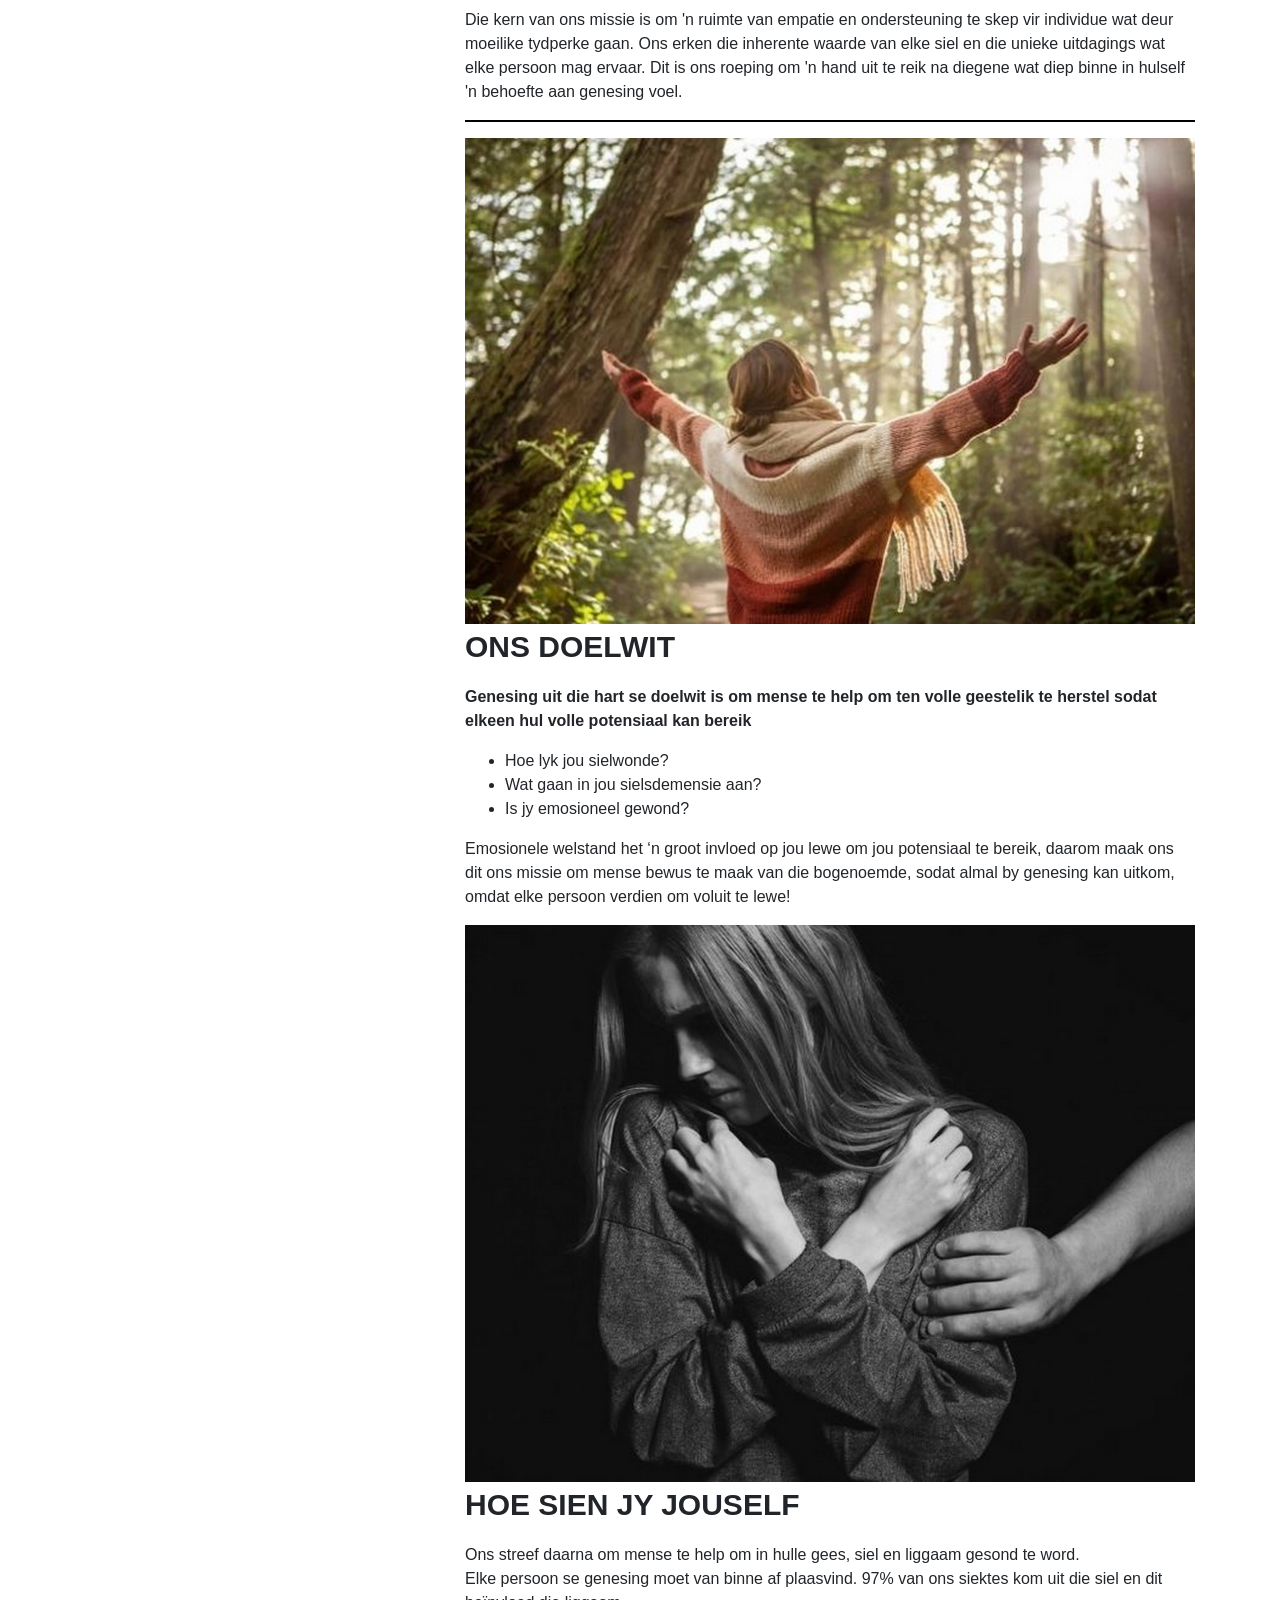
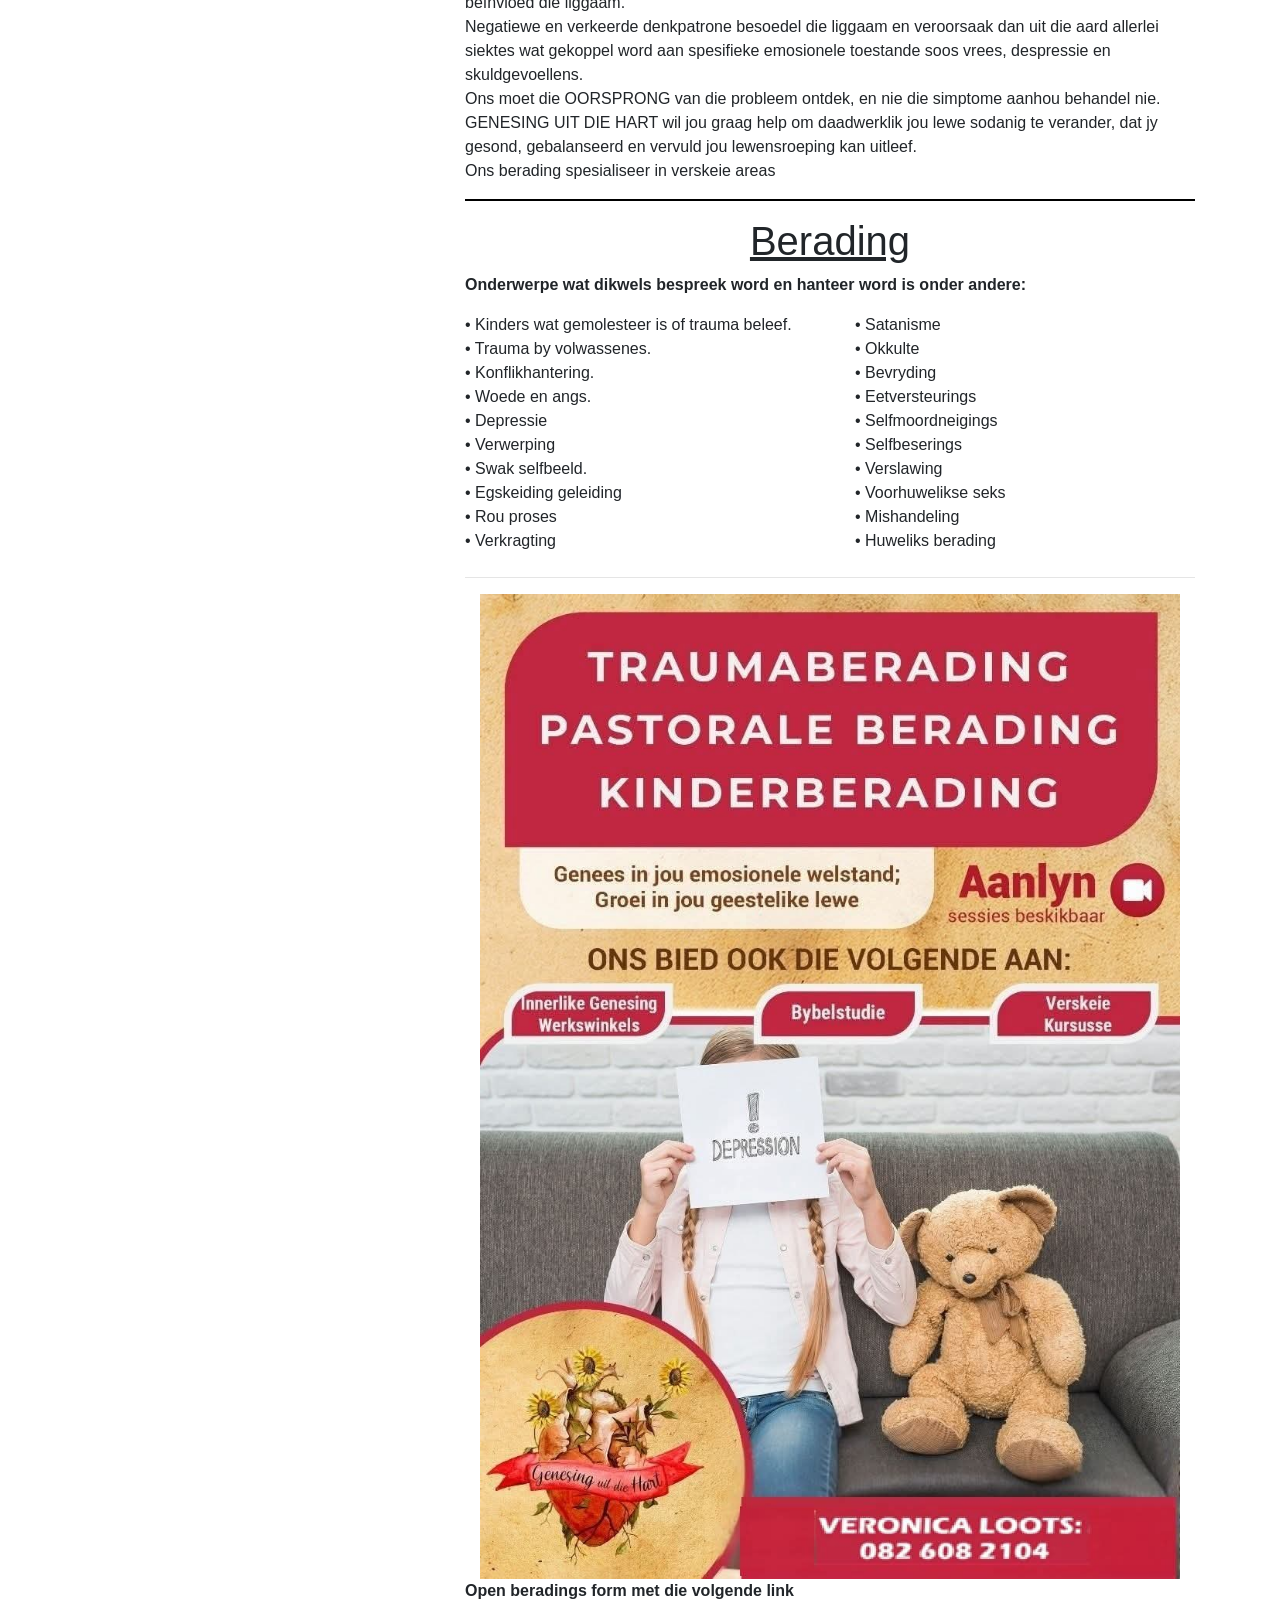
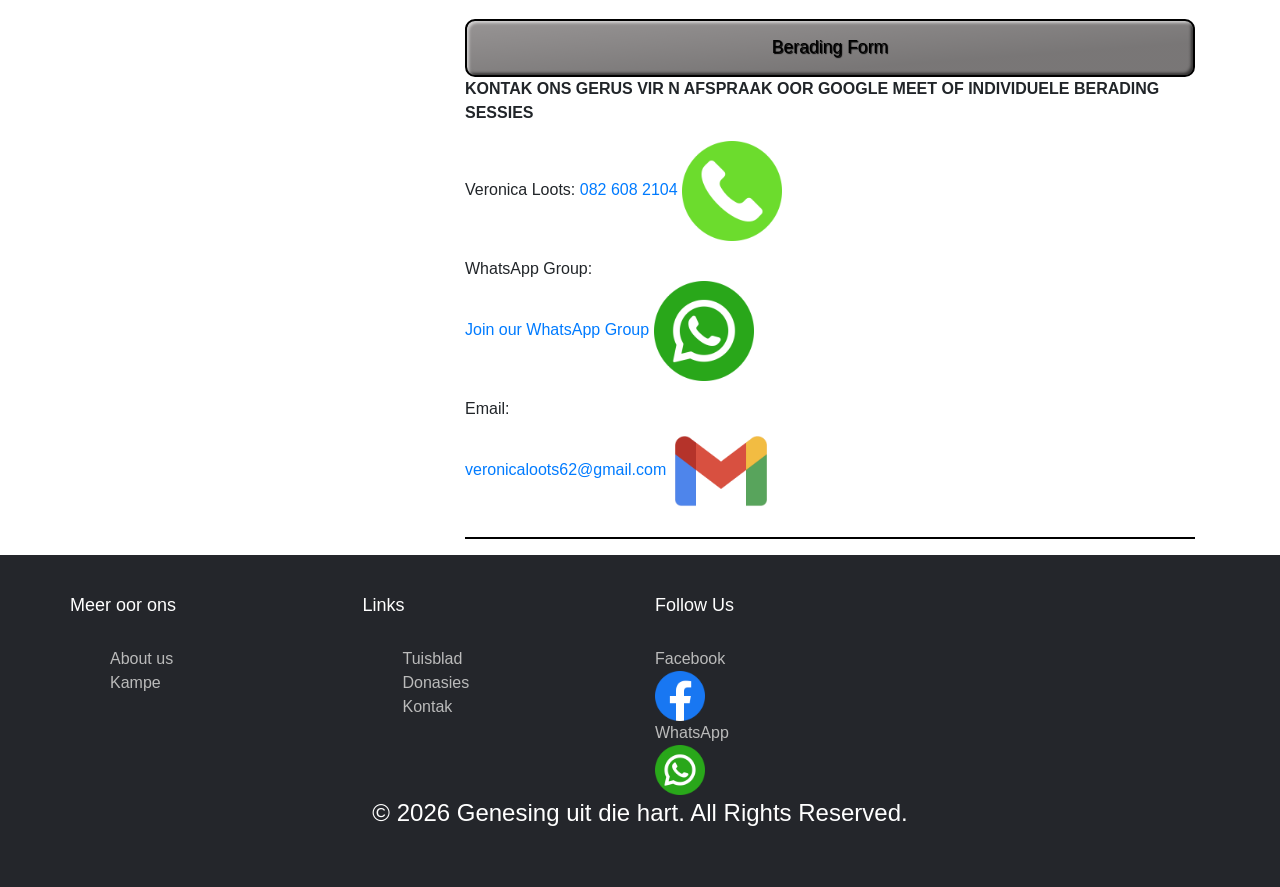
==== commit 3b24eb9b: "Add files via upload" ====
--- a/index.html
+++ b/index.html
@@ -289,11 +289,13 @@
 • Huweliks berading<br>
 </p>
 
+
  
 </div>
 
 <hr sm-de-none>
-
+<div class="fakeimg"><img src="Kindberading.jpeg" style="width:100%;height:auto; max-width: 700px; display: block; margin-left: auto;
+  margin-right: auto;" ></div>
 <p><b>Open beradings form met die volgende link</b></p>
 <button  class="berading form" type="button" id="toggleDivButton" onclick="toggleDiv()">Berading Form </button>
 <div id="myDIV" style="display:none;"><iframe src="https://docs.google.com/forms/d/e/1FAIpQLScS2QBJD5Q4GXz-WVVKVIwo5DK0LX2pcxF8v2shUkhgLqDm-A/viewform?embedded=true" width="100%" height="2003" frameborder="0" marginheight="0" marginwidth="0">Loading…</iframe></div>
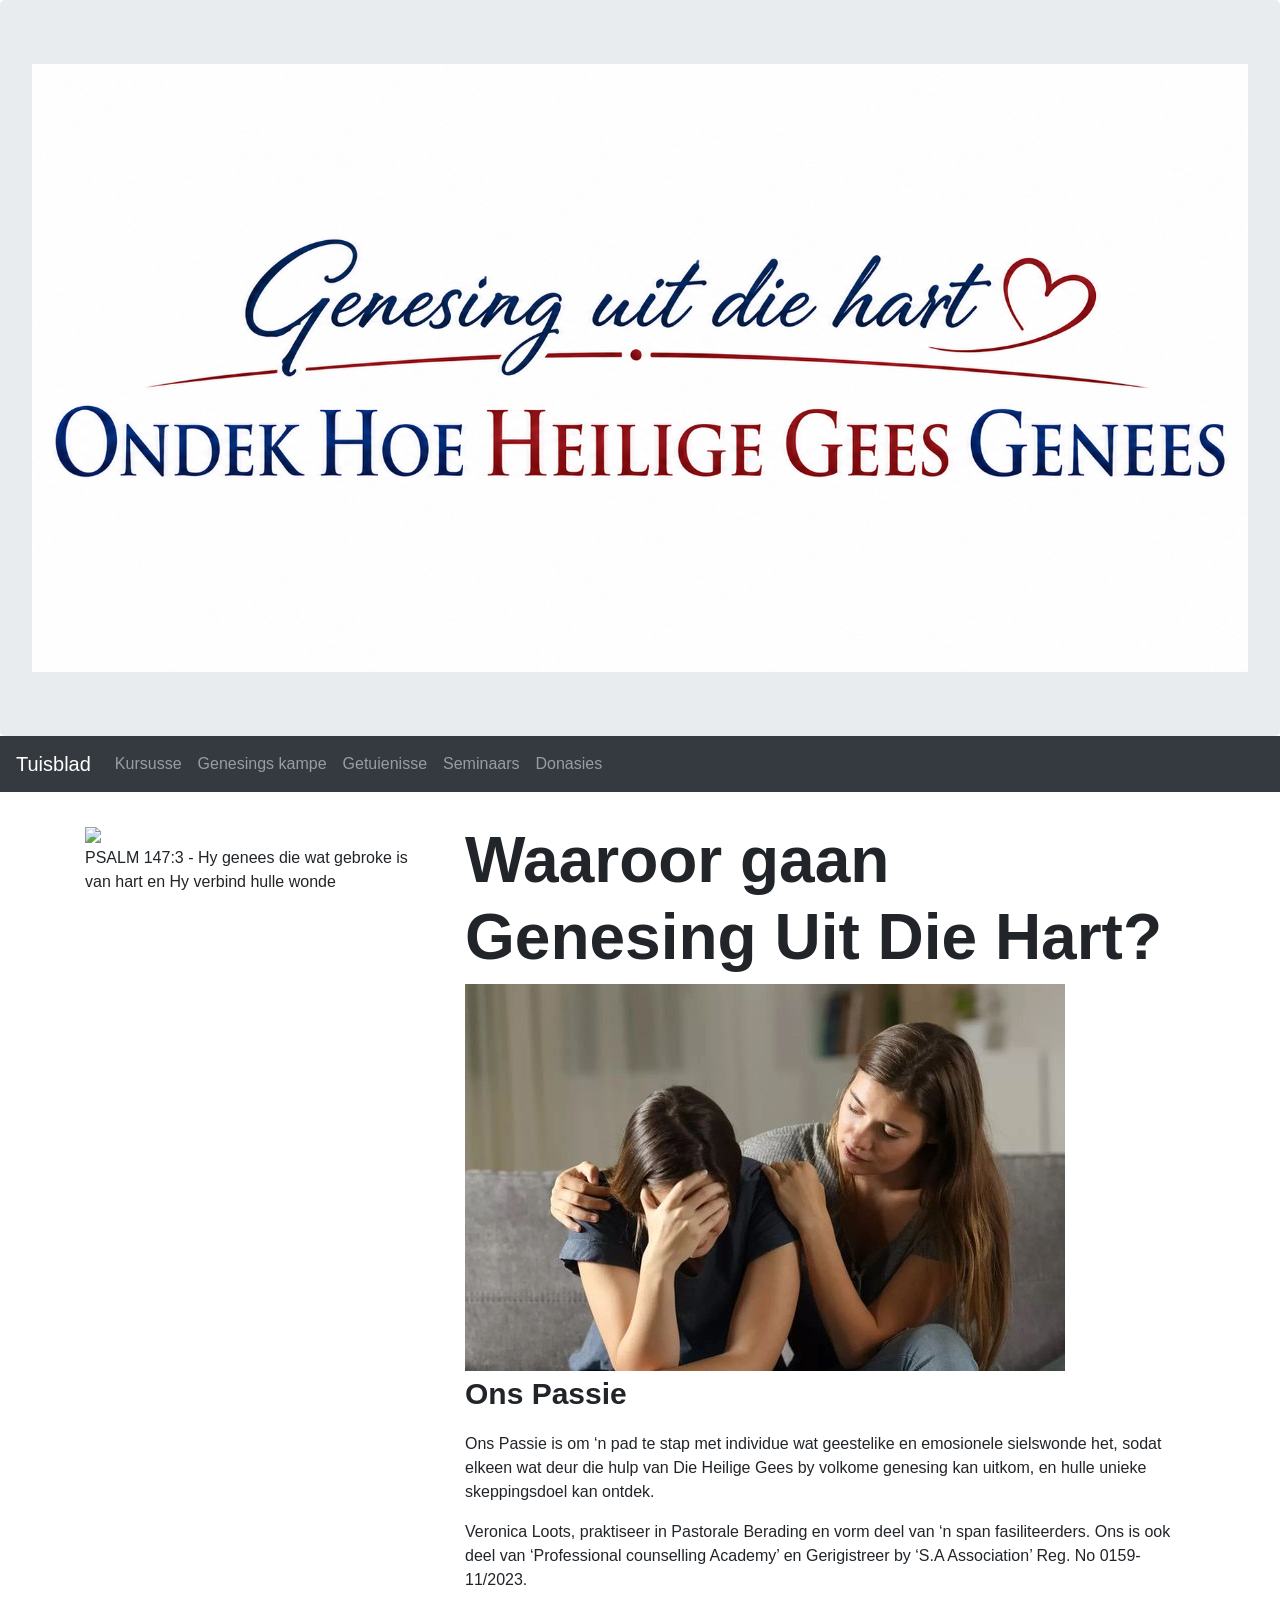
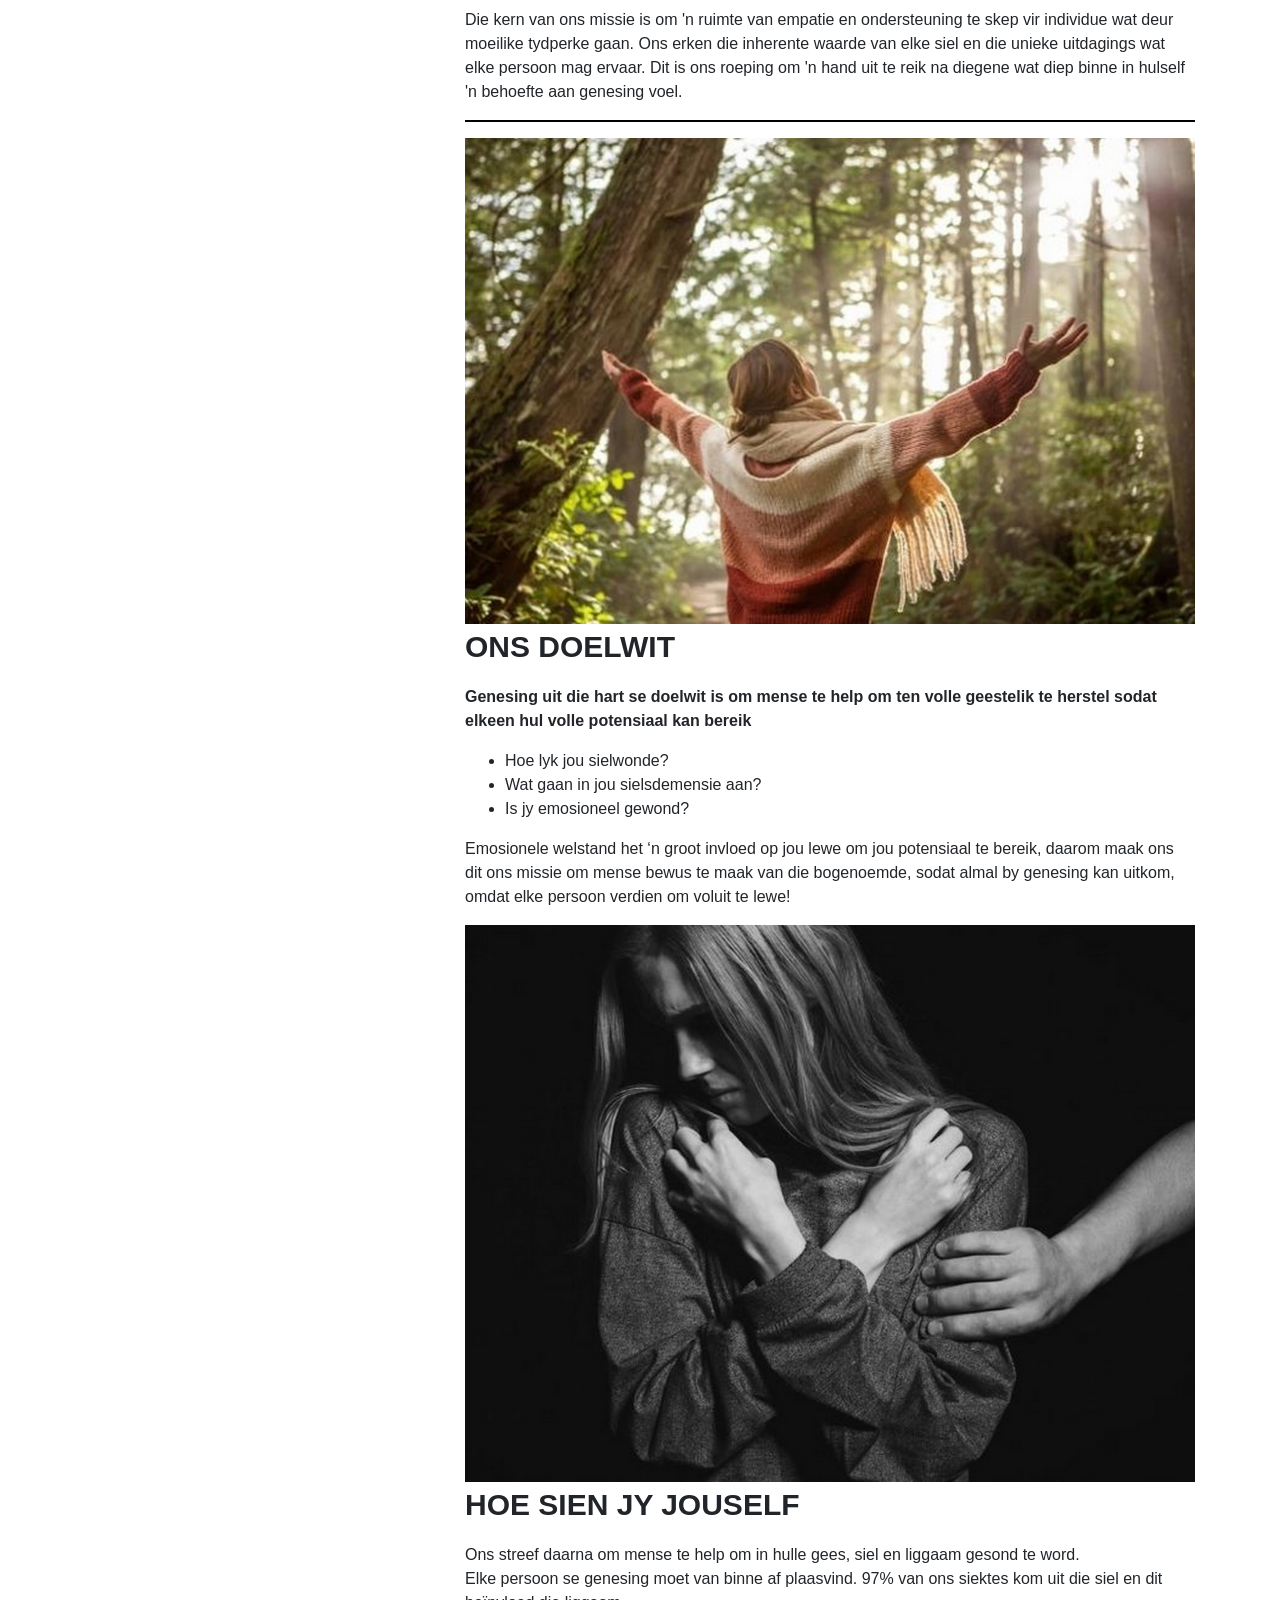
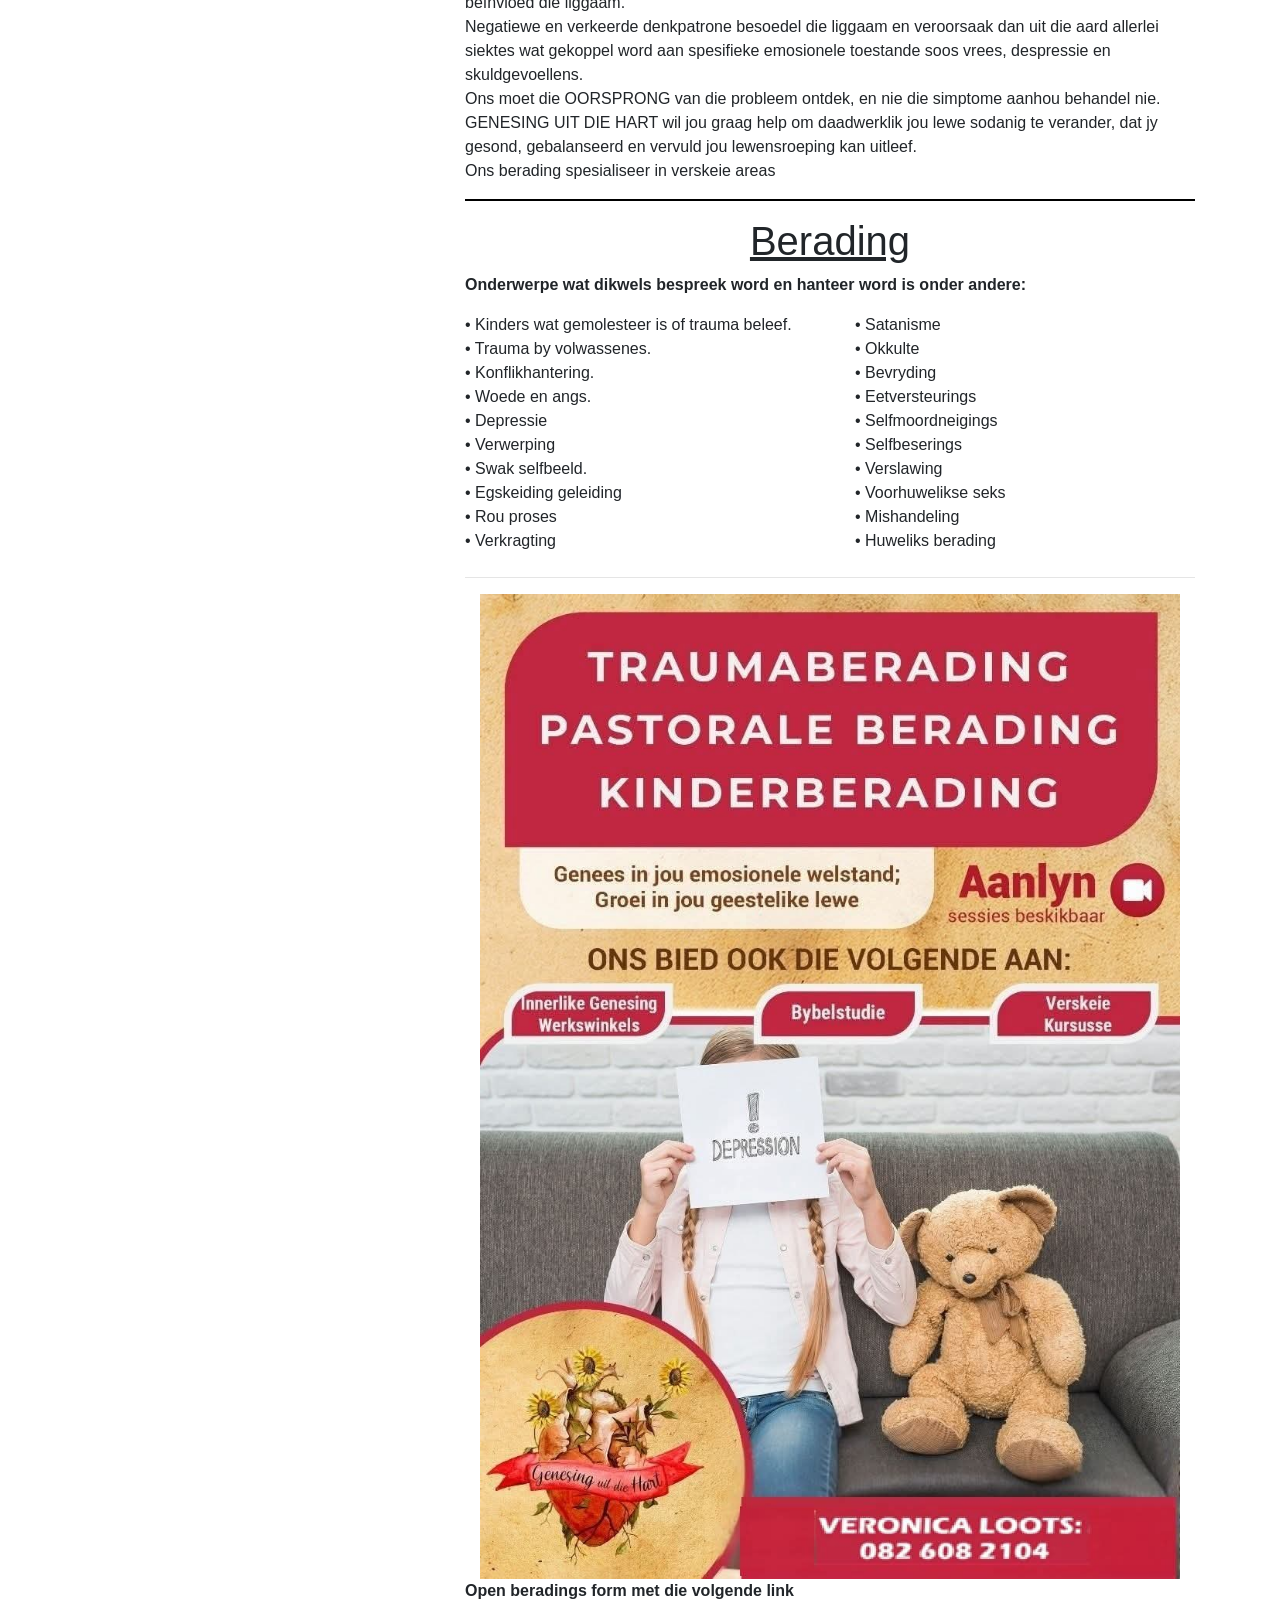
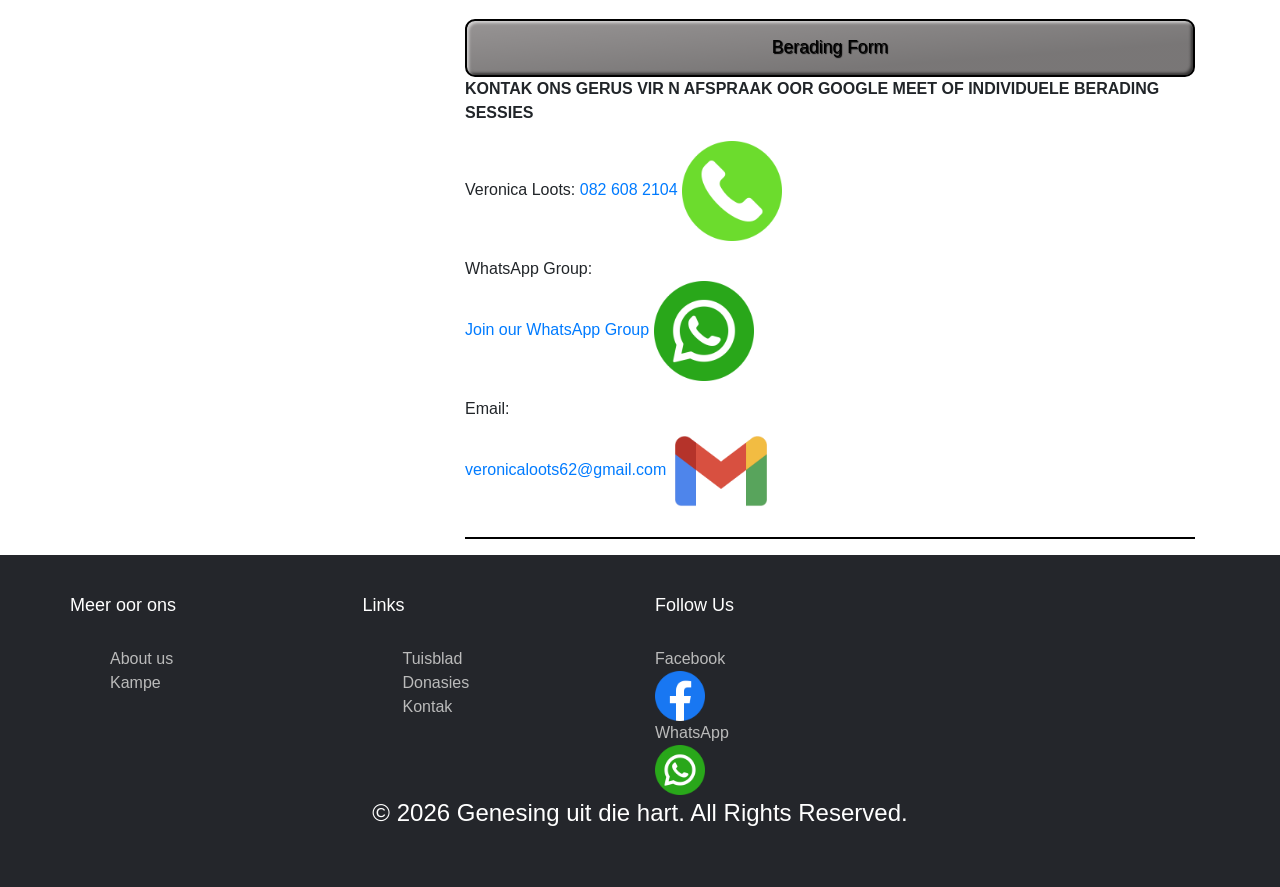
==== commit 7650c25e: "Add files via upload" ====
--- a/index.html
+++ b/index.html
@@ -208,6 +208,9 @@
       </li>
       <li class="nav-item">
         <a class="nav-link" href="Seminaars.html">Seminaars</a>
+      </li>
+       <li class="nav-item">
+        <a class="nav-link" href="Donasies.html">Donasies</a>
       </li>
     </ul>
   </div>  
